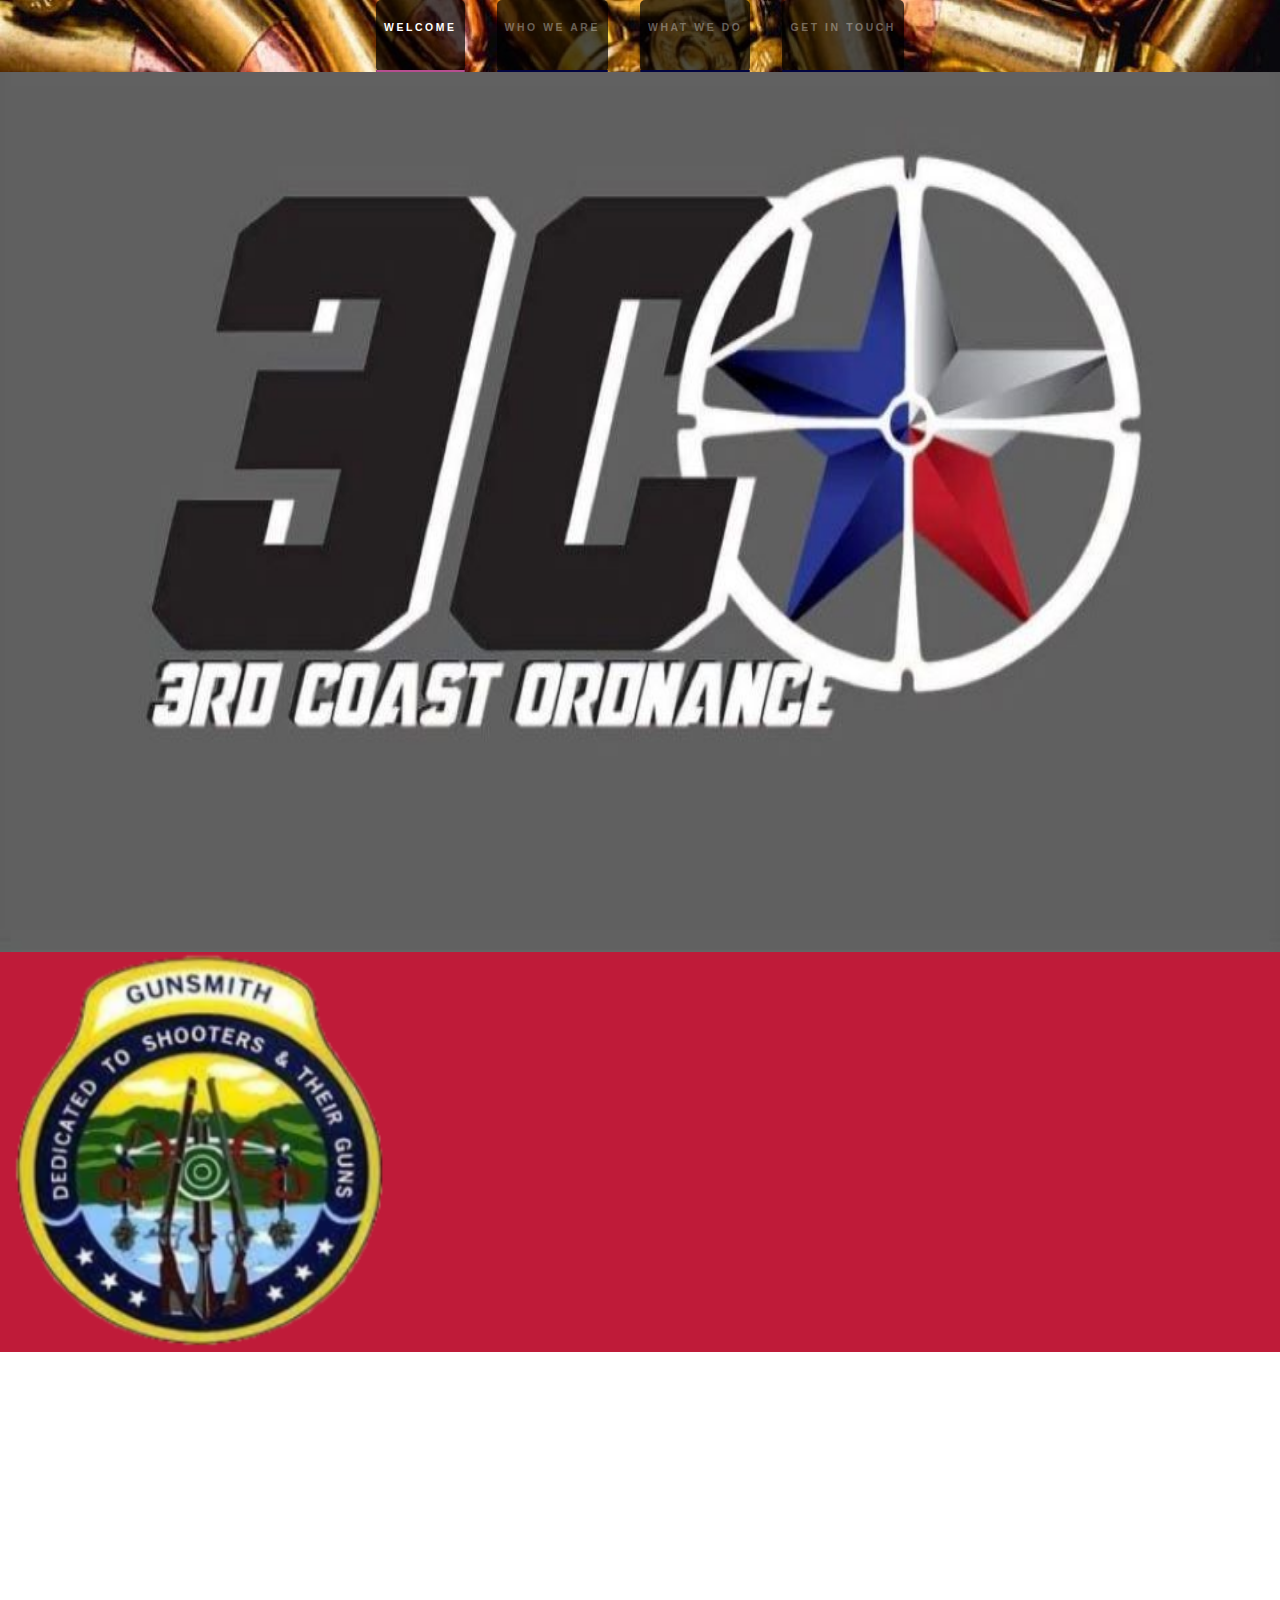
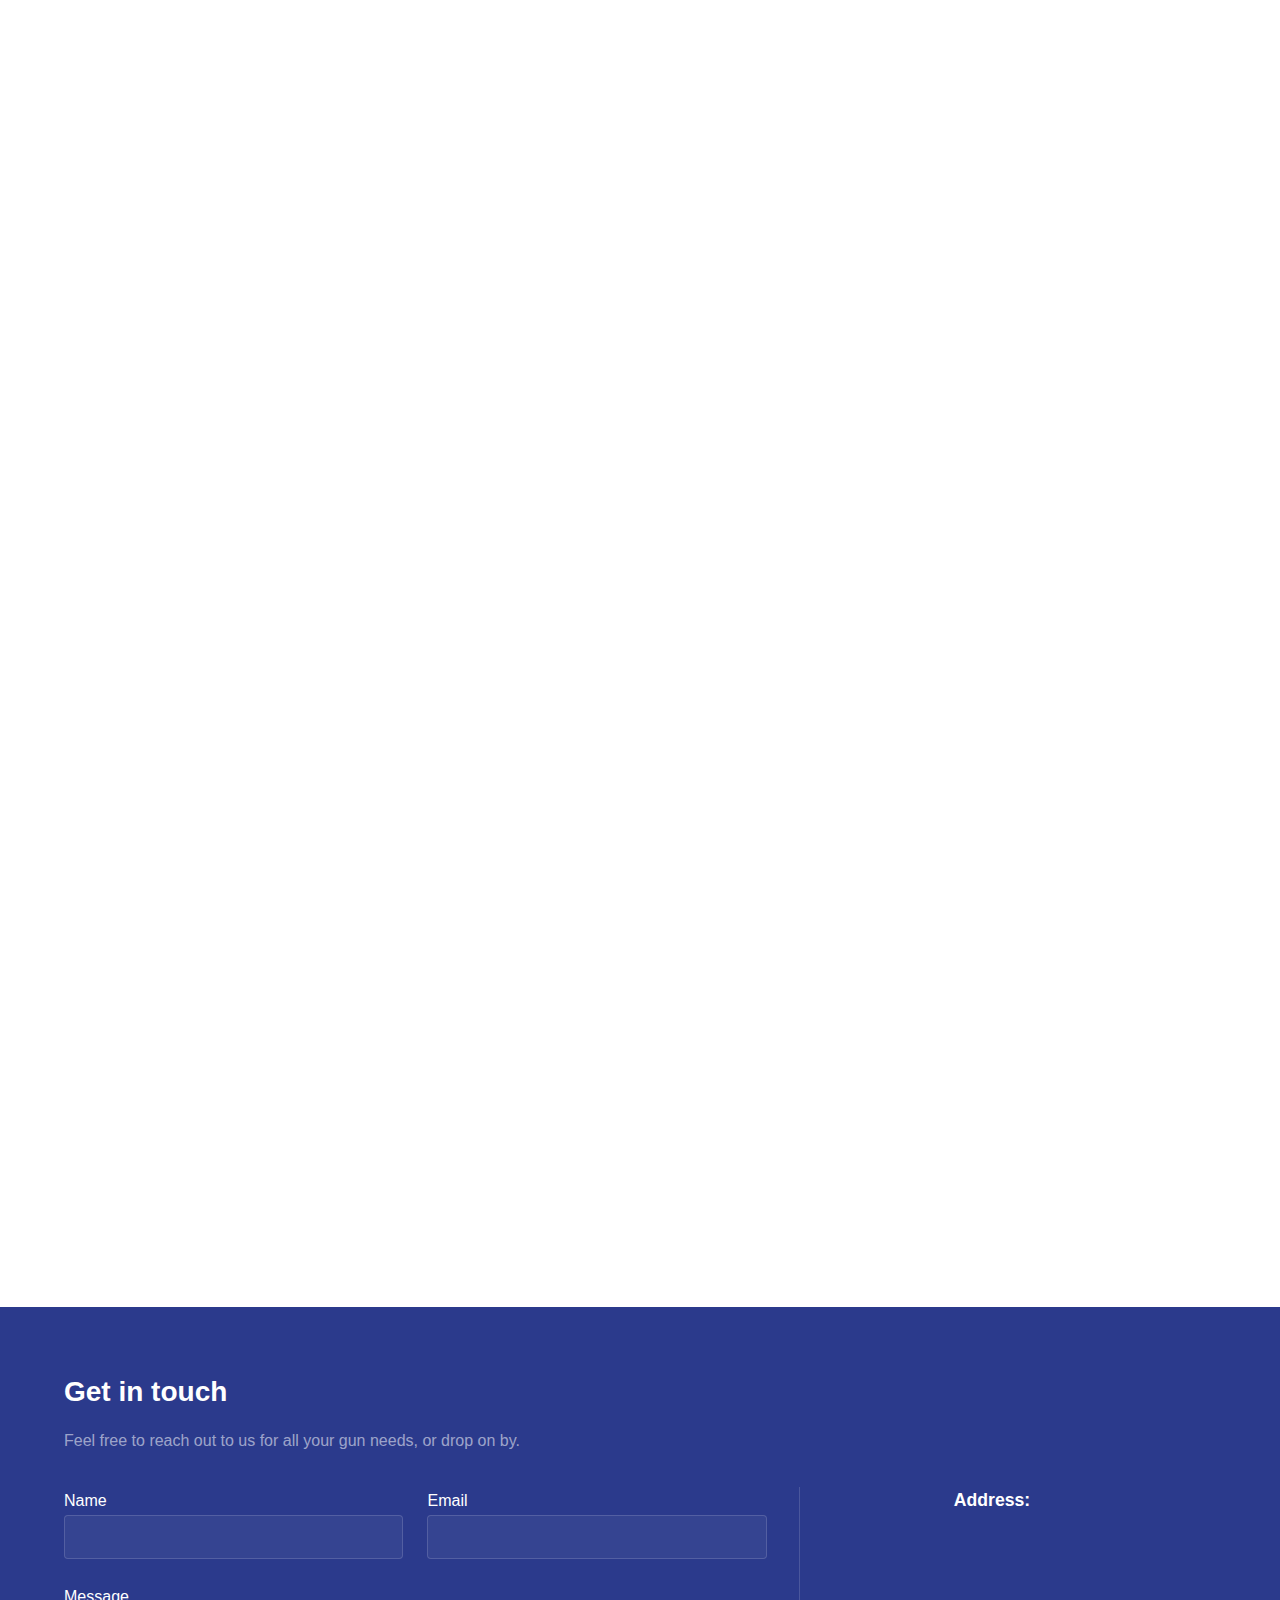
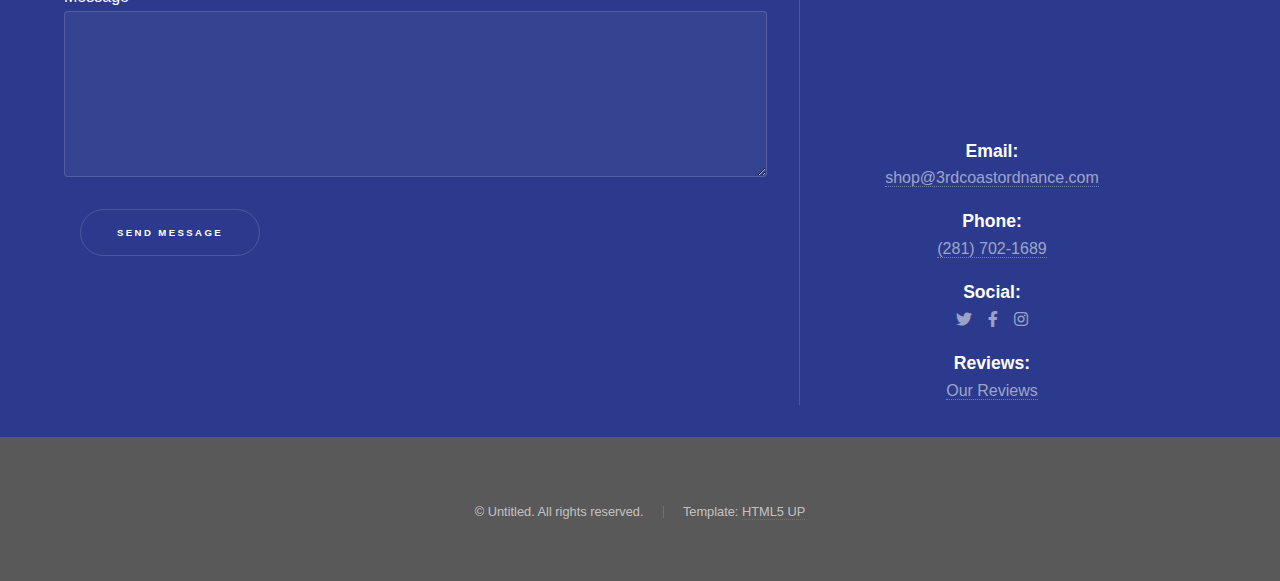
==== index.html @ 4099cf2f "Init commit" ====
<!DOCTYPE HTML>
<!--
	Hyperspace by HTML5 UP
	html5up.net | @ajlkn
	Free for personal and commercial use under the CCA 3.0 license (html5up.net/license)
-->
<html lang="en">
	<head>
		<title>3rd Coast Ordanance</title>
		<meta charset="utf-8" />
		<meta name="viewport" content="width=device-width, initial-scale=1" />
		<link rel="stylesheet" href="assets/css/main.css" />
		<noscript><link rel="stylesheet" href="assets/css/noscript.css" /></noscript>
	</head>
	<body class="is-preload">

		<!-- Sidebar -->
			<section id="sidebar">
				<div class="inner">
					<nav>
						<ul>
							<li><a href="#intro">Welcome</a></li>
							<li><a href="#one">Who we are</a></li>
							<li><a href="#two">What we do</a></li>
							<li><a href="#three">Get in touch</a></li>
						</ul>
					</nav>
				</div>
			</section>

		<!-- Wrapper -->
			<div id="wrapper">

				<!-- Intro -->
					<section id="intro" class="wrapper style1 fullscreen fade-up">
						<!-- <div class="inner">
							<h1>Hyperspace</h1>
							<p>Just another fine responsive site template designed by <a href="http://html5up.net">HTML5 UP</a><br />
							and released for free under the <a href="http://html5up.net/license">Creative Commons</a>.</p>
							<ul class="actions">
								<li><a href="#one" class="button scrolly">Learn more</a></li>
							</ul>
						</div> -->
					</section>

				<!-- One -->
					<section id="one" class="wrapper style2 spotlights">
						<section>
							<!-- <a href="#" class="image"><img src="images/gunsmith_logo.png" alt="" data-position="center center" /></a> -->
							<img src="images/gunsmith_logo.png" alt="" data-position="center center" class="image"/>
							<div class="content">
								<div class="inner">
									<h2>About Us</h2>
									<p>3CO is a DV owner/operator company that focuses it's attention on detail and innovation.
										Stand-by to watch us grow and develop. We service all galveston county and surrounding areas.</p>
									<!-- <ul class="actions">
										<li><a href="generic.html" class="button">Learn more</a></li>
									</ul> -->
								</div>
							</div>
						</section>
						<!-- <section>
							<a href="#" class="image"><img src="images/pic02.jpg" alt="" data-position="top center" /></a>
							<div class="content">
								<div class="inner">
									<h2>Feugiat consequat</h2>
									<p>Phasellus convallis elit id ullamcorper pulvinar. Duis aliquam turpis mauris, eu ultricies erat malesuada quis. Aliquam dapibus.</p>
									<ul class="actions">
										<li><a href="generic.html" class="button">Learn more</a></li>
									</ul>
								</div>
							</div>
						</section> -->
						<!-- <section>
							<a href="#" class="image"><img src="images/pic03.jpg" alt="" data-position="25% 25%" /></a>
							<div class="content">
								<div class="inner">
									<h2>Ultricies aliquam</h2>
									<p>Phasellus convallis elit id ullamcorper pulvinar. Duis aliquam turpis mauris, eu ultricies erat malesuada quis. Aliquam dapibus.</p>
									<ul class="actions">
										<li><a href="generic.html" class="button">Learn more</a></li>
									</ul>
								</div>
							</div>
						</section> -->
					</section>

				<!-- Two -->
					<section id="two" class="wrapper style3 fade-up">
						<div class="inner">
							<h2>What we do</h2>
							<p>Phasellus convallis elit id ullamcorper pulvinar. Duis aliquam turpis mauris, eu ultricies erat malesuada quis. Aliquam dapibus, lacus eget hendrerit bibendum, urna est aliquam sem, sit amet imperdiet est velit quis lorem.</p>
							<div class="features">
								<section class="card">
									<!-- <span class="icon solid major fa-code"></span> -->
									<h3>Precision Gunsmithing</h3>
									<a href="other_pages/gunsmithing.html"><img src="images/machines.jpg" alt="machine image"></a>
									<!-- <p>Phasellus convallis elit id ullam corper amet et pulvinar. Duis aliquam turpis mauris, sed ultricies erat dapibus.</p> -->
								</section>
								<section class="card">
									<!-- <span class="icon solid major fa-lock"></span> -->
									<h3>Custom Builds</h3>
									<a href="other_pages/custom_builds.html"><img src="images/custom_page.jpg" alt="custom page"></a>
									<!-- <p>Phasellus convallis elit id ullam corper amet et pulvinar. Duis aliquam turpis mauris, sed ultricies erat dapibus.</p> -->
								</section>
								<section class="card">
									<!-- <span class="icon solid major fa-cog"></span> -->
									<h3>In-House Gun Coating</h3>
									<a href="other_pages/gun_coating.html"><img src="images/gun_coating42.jpg" alt="gun coating"></a>
									<!-- <p>Phasellus convallis elit id ullam corper amet et pulvinar. Duis aliquam turpis mauris, sed ultricies erat dapibus.</p> -->
								</section>
								<section class="card">
									<!-- <span class="icon solid major fa-desktop"></span> -->
									<h3>Accessories</h3>
									<a href="other_pages/accessories.html"><img src="images/page_image.jpg" alt="accessories page"></a>
									<!-- <p>Phasellus convallis elit id ullam corper amet et pulvinar. Duis aliquam turpis mauris, sed ultricies erat dapibus.</p> -->
								</section>
								<section class="card">
									<!-- <span class="icon solid major fa-desktop"></span> -->
									<h3>Inside Our Store</h3>
									<a href="other_pages/store_front.html"><img src="images/wall4.jpg" alt="store image"></a>
									<!-- <p>Phasellus convallis elit id ullam corper amet et pulvinar. Duis aliquam turpis mauris, sed ultricies erat dapibus.</p> -->
								</section>
							</div>
						</div>
					</section>

				<!-- Three -->
					<section id="three" class="wrapper style1">
						<div class="inner">
							<h2>Get in touch</h2>
							<p>Feel free to reach out to us for all your gun needs, or drop on by.</p>
							<div class="split style1">
								<section>
									<form method="post" action="#">
										<div class="fields">
											<div class="field half">
												<label for="name">Name</label>
												<input type="text" name="name" id="name" />
											</div>
											<div class="field half">
												<label for="email">Email</label>
												<input type="text" name="email" id="email" />
											</div>
											<div class="field">
												<label for="message">Message</label>
												<textarea name="message" id="message" rows="5"></textarea>
											</div>
										</div>
										<ul class="actions">
											<li><a href="" class="button submit">Send Message</a></li>
										</ul>
									</form>
								</section>
								<section>
									<ul class="contact">
										<li>
											<h3>Address:</h3>
											<iframe src="https://www.google.com/maps/embed?pb=!1m14!1m8!1m3!1d13894.031301612245!2d-94.97907!3d29.472379000000004!3m2!1i1024!2i768!4f13.1!3m3!1m2!1s0x863f7c8252efcb15%3A0x835feffe0c615f70!2s3rd%20Coast%20Ordnance%2C%20LLC!5e0!3m2!1sen!2sus!4v1621385815970!5m2!1sen!2sus" width="400" height="200" style="border:0;" allowfullscreen="" title="google maps"></iframe>
											<!-- <span>12002 Highway 146<br />
											San Leon, Tx 77539<br />
											USA</span> -->
										</li>
										<li>
											<h3>Email:</h3>
											<a href="mailto:shop@3rdcoastordnance.com">shop@3rdcoastordnance.com</a>
										</li>
										<li>
											<h3>Phone:</h3>
											<span><a href="tel:+2817021689">(281) 702-1689</a></span>
										</li>
										<li>
											<h3>Social:</h3>
											<ul class="icons">
												<li><a href="#" class="icon brands fa-twitter"><span class="label">Twitter</span></a></li>
												<li><a href="https://www.facebook.com/3rdcoastordnance/" class="icon brands fa-facebook-f"><span class="label">Facebook</span></a></li>
												<li><a href="#" class="icon brands fa-instagram"><span class="label">Instagram</span></a></li>
											</ul>
										</li>
										<li>
												<h3>Reviews:</h3>
												<span><a href="https://www.facebook.com/3rdcoastordnance/reviews/?ref=page_internal">Our Reviews</a></span>
										</li>
									</ul>
								</section>
							</div>
						</div>
					</section>

			</div>

		<!-- Footer -->
			<footer id="footer" class="wrapper style1-alt">
				<div class="inner">
					<ul class="menu">
						<li>&copy; Untitled. All rights reserved.</li><li>Template: <a href="http://html5up.net">HTML5 UP</a></li>
					</ul>
				</div>
			</footer>

		<!-- Scripts -->
			<script src="assets/js/jquery.min.js"></script>
			<script src="assets/js/jquery.scrollex.min.js"></script>
			<script src="assets/js/jquery.scrolly.min.js"></script>
			<script src="assets/js/browser.min.js"></script>
			<script src="assets/js/breakpoints.min.js"></script>
			<script src="assets/js/util.js"></script>
			<script src="assets/js/main.js"></script>

	</body>
</html>
---- assets/css/main.css ----
@import url(fontawesome-all.min.css);
@import url(row.css);
@import url(form.css);
@import url(features.css);

/*
	Hyperspace by HTML5 UP
	html5up.net | @ajlkn
	Free for personal and commercial use under the CCA 3.0 license (html5up.net/license)
*/

html, body, div, span, applet, object,
iframe, h1, h2, h3, h4, h5, h6, p, blockquote,
pre, a, abbr, acronym, address, big, cite,
code, del, dfn, em, img, ins, kbd, q, s, samp,
small, strike, strong, sub, sup, tt, var, b,
u, i, center, dl, dt, dd, ol, ul, li, fieldset,
form, label, legend, table, caption, tbody,
tfoot, thead, tr, th, td, article, aside,
canvas, details, embed, figure, figcaption,
footer, header, hgroup, menu, nav, output, ruby,
section, summary, time, mark, audio, video {
	margin: 0;
	padding: 0;
	border: 0;
	font-size: 100%;
	font: inherit;
	vertical-align: baseline;}

article, aside, details, figcaption, figure,
footer, header, hgroup, menu, nav, section {
	display: block;}

body {
	line-height: 1;
}

ol, ul {
	list-style: none;
}

blockquote, q {
	quotes: none;
}

	blockquote:before, blockquote:after, q:before, q:after {
		content: '';
		content: none;
	}

table {
	border-collapse: collapse;
	border-spacing: 0;
}

body {
	-webkit-text-size-adjust: none;
}

mark {
	background-color: transparent;
	color: inherit;
}

input::-moz-focus-inner {
	border: 0;
	padding: 0;
}

input, select, textarea {
	-moz-appearance: none;
	-webkit-appearance: none;
	-ms-appearance: none;
	appearance: none;
}

/* Basic */

	@-ms-viewport {
		width: device-width;
	}

	body {
		-ms-overflow-style: scrollbar;
	}

	@media screen and (max-width: 480px) {

		html, body {
			min-width: 320px;
		}

	}

	html {
		box-sizing: border-box;
	}

	*, *:before, *:after {
		box-sizing: inherit;
	}

	body {
		background: #312450;
	}

		body.is-preload *, body.is-preload *:before, body.is-preload *:after {
			-moz-animation: none !important;
			-webkit-animation: none !important;
			-ms-animation: none !important;
			animation: none !important;
			-moz-transition: none !important;
			-webkit-transition: none !important;
			-ms-transition: none !important;
			transition: none !important;
		}

/* Type */

	body, input, select, textarea {
		color: rgba(255, 255, 255, 0.55);
		font-family: Arial, Helvetica, sans-serif;
		font-size: 16.5pt;
		font-weight: normal;
		line-height: 1.75;
	}

		@media screen and (max-width: 1680px) {

			body, input, select, textarea {
				font-size: 13pt;
			}

		}

		@media screen and (max-width: 1280px) {

			body, input, select, textarea {
				font-size: 12pt;
			}

		}

		@media screen and (max-width: 360px) {

			body, input, select, textarea {
				font-size: 11pt;
			}

		}

	a {
		-moz-transition: color 0.2s ease, border-bottom-color 0.2s ease;
		-webkit-transition: color 0.2s ease, border-bottom-color 0.2s ease;
		-ms-transition: color 0.2s ease, border-bottom-color 0.2s ease;
		transition: color 0.2s ease, border-bottom-color 0.2s ease;
		border-bottom: dotted 1px rgba(255, 255, 255, 0.35);
		color: inherit;
		text-decoration: none;
	}

		a:hover {
			border-bottom-color: transparent;
			color: #ffffff;
		}

	strong, b {
		color: #ffffff;
		font-weight: bold;
	}

	em, i {
		font-style: italic;
	}

	p {
		margin: 0 0 2em 0;
	}

	h1, h2, h3, h4, h5, h6 {
		color: #ffffff;
		font-weight: bold;
		line-height: 1.5;
		margin: 0 0 0.5em 0;
	}

		h1 a, h2 a, h3 a, h4 a, h5 a, h6 a {
			color: inherit;
			text-decoration: none;
		}

	h1 {
		font-size: 2.75em;
	}

		h1.major {
			margin: 0 0 1.3em 0;
			position: relative;
			padding-bottom: 0.35em;
		}

			h1.major:after {
				background-image: -moz-linear-gradient(to right, #5e42a6, #b74e91);
				background-image: -webkit-linear-gradient(to right, #5e42a6, #b74e91);
				background-image: -ms-linear-gradient(to right, #5e42a6, #b74e91);
				background-image: linear-gradient(to right, #5e42a6, #b74e91);
				-moz-transition: max-width 0.2s ease;
				-webkit-transition: max-width 0.2s ease;
				-ms-transition: max-width 0.2s ease;
				transition: max-width 0.2s ease;
				border-radius: 0.2em;
				bottom: 0;
				content: '';
				height: 0.05em;
				position: absolute;
				right: 0;
				width: 100%;
			}

	h2 {
		font-size: 1.75em;
	}

	h3 {
		font-size: 1.1em;
	}

	h4 {
		font-size: 1em;
	}

	h5 {
		font-size: 0.8em;
	}

	h6 {
		font-size: 0.6em;
	}

	@media screen and (max-width: 736px) {

		h1 {
			font-size: 2em;
		}

		h2 {
			font-size: 1.25em;
		}

		h3 {
			font-size: 1em;
		}

		h4 {
			font-size: 0.8em;
		}

		h5 {
			font-size: 0.6em;
		}

		h6 {
			font-size: 0.6em;
		}

	}

	sub {
		font-size: 0.8em;
		position: relative;
		top: 0.5em;
	}

	sup {
		font-size: 0.8em;
		position: relative;
		top: -0.5em;
	}

	blockquote {
		border-left: solid 4px rgba(255, 255, 255, 0.15);
		font-style: italic;
		margin: 0 0 2em 0;
		padding: 0.5em 0 0.5em 2em;
	}

	code {
		background: rgba(255, 255, 255, 0.05);
		border-radius: 0.25em;
		border: solid 1px rgba(255, 255, 255, 0.15);
		font-family: "Courier New", monospace;
		font-size: 0.9em;
		margin: 0 0.25em;
		padding: 0.25em 0.65em;
	}

	pre {
		-webkit-overflow-scrolling: touch;
		font-family: "Courier New", monospace;
		font-size: 0.9em;
		margin: 0 0 2em 0;
	}

		pre code {
			display: block;
			line-height: 1.75em;
			padding: 1em 1.5em;
			overflow-x: auto;
		}

	hr {
		border: 0;
		border-bottom: solid 1px rgba(255, 255, 255, 0.15);
		margin: 2em 0;
	}

		hr.major {
			margin: 3em 0;
		}

	.align-left {
		text-align: left;
	}

	.align-center {
		text-align: center;
	}

	.align-right {
		text-align: right;
	}


/* Button */

	input[type="submit"],
	input[type="reset"],
	input[type="button"],
	button,
	.button {
		-moz-appearance: none;
		-webkit-appearance: none;
		-ms-appearance: none;
		appearance: none;
		-moz-transition: border-color 0.2s ease;
		-webkit-transition: border-color 0.2s ease;
		-ms-transition: border-color 0.2s ease;
		transition: border-color 0.2s ease;
		background-color: transparent;
		border: solid 1px !important;
		border-color: rgba(255, 255, 255, 0.15) !important;
		border-radius: 3em;
		color: #ffffff !important;
		cursor: pointer;
		display: inline-block;
		font-size: 0.6em;
		font-weight: bold;
		height: calc(4.75em + 2px);
		letter-spacing: 0.25em;
		line-height: 4.75em;
		outline: 0;
		padding: 0 3.75em;
		position: relative;
		text-align: center;
		text-decoration: none;
		text-transform: uppercase;
		white-space: nowrap;
	}

		input[type="submit"]:after,
		input[type="reset"]:after,
		input[type="button"]:after,
		button:after,
		.button:after {
			-moz-transform: scale(0.25);
			-webkit-transform: scale(0.25);
			-ms-transform: scale(0.25);
			transform: scale(0.25);
			pointer-events: none;
			-moz-transition: opacity 0.2s ease, -moz-transform 0.2s ease;
			-webkit-transition: opacity 0.2s ease, -webkit-transform 0.2s ease;
			-ms-transition: opacity 0.2s ease, -ms-transform 0.2s ease;
			transition: opacity 0.2s ease, transform 0.2s ease;
			background: #ffffff;
			border-radius: 3em;
			content: '';
			height: 100%;
			left: 0;
			opacity: 0;
			position: absolute;
			top: 0;
			width: 100%;
		}

		input[type="submit"].icon:before,
		input[type="reset"].icon:before,
		input[type="button"].icon:before,
		button.icon:before,
		.button.icon:before {
			margin-right: 0.75em;
		}

		input[type="submit"].fit,
		input[type="reset"].fit,
		input[type="button"].fit,
		button.fit,
		.button.fit {
			width: 100%;
		}

		input[type="submit"].small,
		input[type="reset"].small,
		input[type="button"].small,
		button.small,
		.button.small {
			font-size: 0.4em;
		}

		input[type="submit"].large,
		input[type="reset"].large,
		input[type="button"].large,
		button.large,
		.button.large {
			font-size: 0.8em;
		}

		input[type="submit"].primary,
		input[type="reset"].primary,
		input[type="button"].primary,
		button.primary,
		.button.primary {
			background-color: #ffffff;
			color: #312450 !important;
		}

			input[type="submit"].primary:after,
			input[type="reset"].primary:after,
			input[type="button"].primary:after,
			button.primary:after,
			.button.primary:after {
				display: none;
			}

		input[type="submit"].disabled, input[type="submit"]:disabled,
		input[type="reset"].disabled,
		input[type="reset"]:disabled,
		input[type="button"].disabled,
		input[type="button"]:disabled,
		button.disabled,
		button:disabled,
		.button.disabled,
		.button:disabled {
			cursor: default;
			opacity: 0.5;
			pointer-events: none;
		}

		input[type="submit"]:hover,
		input[type="reset"]:hover,
		input[type="button"]:hover,
		button:hover,
		.button:hover {
			border-color: rgba(255, 255, 255, 0.55) !important;
		}

			input[type="submit"]:hover:after,
			input[type="reset"]:hover:after,
			input[type="button"]:hover:after,
			button:hover:after,
			.button:hover:after {
				opacity: 0.05;
				-moz-transform: scale(1);
				-webkit-transform: scale(1);
				-ms-transform: scale(1);
				transform: scale(1);
			}

			input[type="submit"]:hover:active,
			input[type="reset"]:hover:active,
			input[type="button"]:hover:active,
			button:hover:active,
			.button:hover:active {
				border-color: #ffffff !important;
			}

				input[type="submit"]:hover:active:after,
				input[type="reset"]:hover:active:after,
				input[type="button"]:hover:active:after,
				button:hover:active:after,
				.button:hover:active:after {
					opacity: 0.1;
				}





/* Icon */

	.icon {
		text-decoration: none;
		border-bottom: none;
		position: relative;
	}

		.icon:before {
			-moz-osx-font-smoothing: grayscale;
			-webkit-font-smoothing: antialiased;
			display: inline-block;
			font-style: normal;
			font-variant: normal;
			text-rendering: auto;
			line-height: 1;
			text-transform: none !important;
			font-family: 'Font Awesome 5 Free';
			font-weight: 400;
		}

		.icon > .label {
			display: none;
		}

		.icon:before {
			line-height: inherit;
		}

		.icon.solid:before {
			font-weight: 900;
		}

		.icon.brands:before {
			font-family: 'Font Awesome 5 Brands';
		}

		.icon.major {
			width: 2.5em;
			height: 2.5em;
			display: block;
			background: #ffffff;
			border-radius: 100%;
			color: #312450;
			text-align: center;
			line-height: 2.5em;
			margin: 0 0 1.3em 0;
		}

			.icon.major:before {
				font-size: 1.25em;
			}

				.wrapper.style1 .icon.major:before {
					color: #5e42a6;
				}

				.wrapper.style1-alt .icon.major:before {
					color: #493382;
				}

				.wrapper.style2 .icon.major:before {
					color: #5052b5;
				}

				.wrapper.style2-alt .icon.major:before {
					color: blue;
				}

				.wrapper.style3 .icon.major:before {
					color: #b74e91;
				}

				.wrapper.style3-alt .icon.major:before {
					color: #953d75;
				}

/* Image */

	.image {
		border-radius: 0.25em;
		border: 0;
		display: inline-block;
		position: relative;
	}

		.image img {
			border-radius: 0.25em;
			display: block;
		}

		.image.left, .image.right {
			max-width: 40%;
		}

			.image.left img, .image.right img {
				width: 100%;
			}

		.image.left {
			float: left;
			margin: 0 1.5em 1em 0;
			top: 0.25em;
		}

		.image.right {
			float: right;
			margin: 0 0 1em 1.5em;
			top: 0.25em;
		}

		.image.fit {
			display: block;
			margin: 0 0 2em 0;
			width: 100%;
		}

			.image.fit img {
				width: 100%;
			}

		.image.main {
			display: block;
			margin: 0 0 3em 0;
			width: 100%;
		}

			.image.main img {
				width: 100%;
			}

/* List */

	ol {
		list-style: decimal;
		margin: 0 0 2em 0;
		padding-left: 1.25em;
	}

		ol li {
			padding-left: 0.25em;
		}

	ul {
		list-style: disc;
		margin: 0 0 2em 0;
		padding-left: 1em;
	}

		ul li {
			padding-left: 0.5em;
		}

		ul.alt {
			list-style: none;
			padding-left: 0;
		}

			ul.alt li {
				border-top: solid 1px rgba(255, 255, 255, 0.15);
				padding: 0.5em 0;
			}

				ul.alt li:first-child {
					border-top: 0;
					padding-top: 0;
				}

	dl {
		margin: 0 0 2em 0;
	}

		dl dt {
			display: block;
			font-weight: bold;
			margin: 0 0 1em 0;
		}

		dl dd {
			margin-left: 2em;
		}

/* Actions */

	ul.actions {
		display: -moz-flex;
		display: -webkit-flex;
		display: -ms-flex;
		display: flex;
		cursor: default;
		list-style: none;
		margin-left: -1em;
		padding-left: 0;
	}

		ul.actions li {
			padding: 0 0 0 1em;
			vertical-align: middle;
		}

		ul.actions.special {
			-moz-justify-content: center;
			-webkit-justify-content: center;
			-ms-justify-content: center;
			justify-content: center;
			width: 100%;
			margin-left: 0;
		}

			ul.actions.special li:first-child {
				padding-left: 0;
			}

		ul.actions.stacked {
			-moz-flex-direction: column;
			-webkit-flex-direction: column;
			-ms-flex-direction: column;
			flex-direction: column;
			margin-left: 0;
		}

			ul.actions.stacked li {
				padding: 1.3em 0 0 0;
			}

				ul.actions.stacked li:first-child {
					padding-top: 0;
				}

		ul.actions.fit {
			width: calc(100% + 1em);
		}

			ul.actions.fit li {
				-moz-flex-grow: 1;
				-webkit-flex-grow: 1;
				-ms-flex-grow: 1;
				flex-grow: 1;
				-moz-flex-shrink: 1;
				-webkit-flex-shrink: 1;
				-ms-flex-shrink: 1;
				flex-shrink: 1;
				width: 100%;
			}

				ul.actions.fit li > * {
					width: 100%;
				}

			ul.actions.fit.stacked {
				width: 100%;
			}

		@media screen and (max-width: 480px) {

			ul.actions:not(.fixed) {
				-moz-flex-direction: column;
				-webkit-flex-direction: column;
				-ms-flex-direction: column;
				flex-direction: column;
				margin-left: 0;
				width: 100% !important;
			}

				ul.actions:not(.fixed) li {
					-moz-flex-grow: 1;
					-webkit-flex-grow: 1;
					-ms-flex-grow: 1;
					flex-grow: 1;
					-moz-flex-shrink: 1;
					-webkit-flex-shrink: 1;
					-ms-flex-shrink: 1;
					flex-shrink: 1;
					padding: 1em 0 0 0;
					text-align: center;
					width: 100%;
				}

					ul.actions:not(.fixed) li > * {
						width: 100%;
					}

					ul.actions:not(.fixed) li:first-child {
						padding-top: 0;
					}

					ul.actions:not(.fixed) li input[type="submit"],
					ul.actions:not(.fixed) li input[type="reset"],
					ul.actions:not(.fixed) li input[type="button"],
					ul.actions:not(.fixed) li button,
					ul.actions:not(.fixed) li .button {
						width: 100%;
					}

						ul.actions:not(.fixed) li input[type="submit"].icon:before,
						ul.actions:not(.fixed) li input[type="reset"].icon:before,
						ul.actions:not(.fixed) li input[type="button"].icon:before,
						ul.actions:not(.fixed) li button.icon:before,
						ul.actions:not(.fixed) li .button.icon:before {
							margin-left: -0.5rem;
						}

		}

/* Contact */

	ul.contact {
		list-style: none;
		padding: 0;
	}

		ul.contact > li {
			padding: 0;
			margin: 1em 0 0 0;
		}

			ul.contact > li:first-child {
				margin-top: 0;
			}

	@media screen and (max-width: 1480px) {
		.contact iframe{
			width: 25vw;
		}
	}
	@media screen and (max-width: 1280px) {
		.contact li{
			text-align: center;
		}
		.contact iframe{
			width: 30vw;
		}
	}
	@media screen and (max-width: 480px) {
		.contact iframe{
			width: 80vw;
		}
	}


/* Icons */

	ul.icons {
		cursor: default;
		list-style: none;
		padding-left: 0;
	}

		ul.icons li {
			display: inline-block;
			padding: 0 0.75em 0 0;
		}

			ul.icons li:last-child {
				padding-right: 0;
			}

			ul.icons li > a, ul.icons li > span {
				border: 0;
			}

				ul.icons li > a .label, ul.icons li > span .label {
					display: none;
				}

/* Menu */

	ul.menu {
		list-style: none;
		padding: 0;
	}

		ul.menu > li {
			border-left: solid 1px rgba(255, 255, 255, 0.15);
			display: inline-block;
			line-height: 1;
			margin-left: 1.5em;
			padding: 0 0 0 1.5em;
		}

			ul.menu > li:first-child {
				border-left: 0;
				margin: 0;
				padding-left: 0;
			}

		@media screen and (max-width: 480px) {

			ul.menu > li {
				border-left: 0;
				display: block;
				line-height: inherit;
				margin: 0.5em 0 0 0;
				padding-left: 0;
			}

		}

/* Section/Article */

	section.special, article.special {
		text-align: center;
	}

	header p {
		color: rgba(255, 255, 255, 0.35);
		position: relative;
		margin: 0 0 1.5em 0;
	}

	header h2 + p {
		font-size: 1.25em;
		margin-top: -1em;
		line-height: 1.5em;
	}

	header h3 + p {
		font-size: 1.1em;
		margin-top: -0.8em;
		line-height: 1.5em;
	}

	header h4 + p,
	header h5 + p,
	header h6 + p {
		font-size: 0.9em;
		margin-top: -0.6em;
		line-height: 1.5em;
	}

/* Split */

	.split {
		display: -moz-flex;
		display: -webkit-flex;
		display: -ms-flex;
		display: flex;
	}

		.split > * {
			width: calc(50% - 2.5em);
		}

		.split > :nth-child(2n - 1) {
			padding-right: 2.5em;
			border-right: solid 1px rgba(255, 255, 255, 0.15);
		}

		.split > :nth-child(2n) {
			padding-left: 2.5em;
		}

		.split.style1 > :nth-child(2n - 1) {
			width: calc(66.66666% - 2.5em);
		}

		.split.style1 > :nth-child(2n) {
			width: calc(33.33333% - 2.5em);
		}

		@media screen and (max-width: 1680px) {

			.split > * {
				width: calc(50% - 2em);
			}

			.split > :nth-child(2n - 1) {
				padding-right: 2em;
			}

			.split > :nth-child(2n) {
				padding-left: 2em;
			}

			.split.style1 > :nth-child(2n - 1) {
				width: calc(66.66666% - 2em);
			}

			.split.style1 > :nth-child(2n) {
				width: calc(33.33333% - 2em);
			}

		}

		@media screen and (max-width: 980px) {

			.split {
				display: block;
			}

				.split > * {
					border-top: solid 1px rgba(255, 255, 255, 0.15);
					margin: 4em 0 0 0;
					padding: 4em 0 0 0;
					width: 100% !important;
				}

				.split > :nth-child(2n - 1) {
					border-right: 0;
					padding-right: 0;
				}

				.split > :nth-child(2n) {
					padding-left: 0;
				}

				.split > :first-child {
					border-top: 0;
					margin-top: 0;
					padding-top: 0;
				}

		}

		@media screen and (max-width: 736px) {

			.split > * {
				margin: 3em 0 0 0;
				padding: 3em 0 0 0;
			}

		}

/* Spotlights */

	.spotlights > section {
		display: -moz-flex;
		display: -webkit-flex;
		display: -ms-flex;
		display: flex;
		-moz-flex-direction: row;
		-webkit-flex-direction: row;
		-ms-flex-direction: row;
		flex-direction: row;
		min-height: 22.5em;
	}

		body.is-ie .spotlights > section {
			min-height: 0;
		}

		.spotlights > section > .image {
			background-position: center center;
			background-size: cover;
			border-radius: 0;
			display: block;
			position: relative;
			width: 25em;
		}

			.spotlights > section > .image img {
				border-radius: 0;
				display: block;
			}

			.spotlights > section > .image:before {
				-moz-transition: opacity 1s ease;
				-webkit-transition: opacity 1s ease;
				-ms-transition: opacity 1s ease;
				transition: opacity 1s ease;
				background: rgba(49, 36, 80, 0.9);
				content: '';
				display: block;
				height: 100%;
				left: 0;
				opacity: 0;
				position: absolute;
				top: 0;
				width: 100%;
			}

		.spotlights > section > .content {
			padding: 4em 5em 2em 5em ;
			display: -moz-flex;
			display: -webkit-flex;
			display: -ms-flex;
			display: flex;
			-moz-flex-direction: column;
			-webkit-flex-direction: column;
			-ms-flex-direction: column;
			flex-direction: column;
			-moz-justify-content: center;
			-webkit-justify-content: center;
			-ms-justify-content: center;
			justify-content: center;
			width: 50em;
			-ms-flex: 1;
		}

			.spotlights > section > .content > .inner {
				-moz-transform: translateX(0) translateY(0);
				-webkit-transform: translateX(0) translateY(0);
				-ms-transform: translateX(0) translateY(0);
				transform: translateX(0) translateY(0);
				-moz-transition: opacity 1s ease, -moz-transform 1s ease;
				-webkit-transition: opacity 1s ease, -webkit-transform 1s ease;
				-ms-transition: opacity 1s ease, -ms-transform 1s ease;
				transition: opacity 1s ease, transform 1s ease;
				opacity: 1;
			}

		.spotlights > section:nth-child(2) {
			background-color: rgba(0, 0, 0, 0.05);
		}

		.spotlights > section:nth-child(3) {
			background-color: rgba(0, 0, 0, 0.1);
		}

		.spotlights > section.inactive > .image:before,
		body.is-preload .spotlights > section > .image:before {
			opacity: 1;
		}

		.spotlights > section.inactive > .content > .inner,
		body.is-preload .spotlights > section > .content > .inner {
			-moz-transform: translateX(-1em);
			-webkit-transform: translateX(-1em);
			-ms-transform: translateX(-1em);
			transform: translateX(-1em);
			opacity: 0;
		}

		@media screen and (max-width: 1680px) {

			.spotlights > section > .content {
				padding: 4em 4em 2em 4em ;
			}

		}

		@media screen and (max-width: 980px) {

			.spotlights > section {
				display: block;
			}

				.spotlights > section > .image {
					width: 40vh;
					height: 40vh;
					margin-left: auto;
					margin-right: auto;
					padding-top: 2em;
				}

				.spotlights > section > .content {
					width: 100%;
					padding: 0 2em 1em 2em;
				}

				.spotlights > section.inactive > .content > .inner,
				body.is-preload .spotlights > section > .content > .inner {
					-moz-transform: translateY(1em);
					-webkit-transform: translateY(1em);
					-ms-transform: translateY(1em);
					transform: translateY(1em);
				}

		}

		@media screen and (max-width: 736px) {

			.spotlights > section > .image {
				height: 30vh;
				width: 30vh;
			}

		}

		@media screen and (max-width: 480px){
			.spotlights > section > .image {
				height: 25vh;
				width: 25vh;
			}
		}

/* Table */

	.table-wrapper {
		-webkit-overflow-scrolling: touch;
		overflow-x: auto;
	}

	table {
		margin: 0 0 2em 0;
		width: 100%;
	}

		table tbody tr {
			border: solid 1px rgba(255, 255, 255, 0.15);
			border-left: 0;
			border-right: 0;
		}

			table tbody tr:nth-child(2n + 1) {
				background-color: rgba(255, 255, 255, 0.05);
			}

		table td {
			padding: 0.75em 0.75em;
		}

		table th {
			color: #ffffff;
			font-size: 1em;
			font-weight: bold;
			padding: 0 0.75em 0.75em 0.75em;
			text-align: left;
		}

		table thead {
			border-bottom: solid 2px rgba(255, 255, 255, 0.15);
		}

		table tfoot {
			border-top: solid 2px rgba(255, 255, 255, 0.15);
		}

		table.alt {
			border-collapse: separate;
		}

			table.alt tbody tr td {
				border: solid 1px rgba(255, 255, 255, 0.15);
				border-left-width: 0;
				border-top-width: 0;
			}

				table.alt tbody tr td:first-child {
					border-left-width: 1px;
				}

			table.alt tbody tr:first-child td {
				border-top-width: 1px;
			}

			table.alt thead {
				border-bottom: 0;
			}

			table.alt tfoot {
				border-top: 0;
			}

/* Wrapper */

	.wrapper {
		/* position: relative; */
	}

		.wrapper > .inner {
			padding: 5em 5em 3em 5em ;
			max-width: 100%;
			width: 75em;
		}

			@media screen and (max-width: 1680px) {

				.wrapper > .inner {
					padding: 4em 4em 2em 4em ;
				}

			}

			@media screen and (max-width: 1280px) {

				.wrapper > .inner {
					width: 100%;
				}

			}

			@media screen and (max-width: 736px) {

				.wrapper > .inner {
					padding: 3em 2em 1em 2em ;
				}

			}

		.wrapper.alt {
			background-color: #261c3e;
		}
		.wrapper.style1 ul{
			margin: 0;
		}
		.wrapper.style1 h3{
			margin: 0;
		}
		.wrapper.style1 {
			background-color: #2b3a8c;
		}

		.wrapper.style1-alt {
			background-color: #595959;
		}

		.wrapper.style2 {
			background-color: #bf1b39;
		}

		.wrapper.style2-alt {
			background-color: #3e4094;
		}

		.wrapper.style3 {
			background-color: #ffffff;
		}

		.wrapper.style3-alt {
			background-color: #953d75;
		}

		.wrapper.fullscreen {
			display: -moz-flex;
			display: -webkit-flex;
			display: -ms-flex;
			display: flex;
			-moz-flex-direction: column;
			-webkit-flex-direction: column;
			-ms-flex-direction: column;
			flex-direction: column;
			-moz-justify-content: center;
			-webkit-justify-content: center;
			-ms-justify-content: center;
			justify-content: center;
			min-height: 100vh;
		}

			body.is-ie .wrapper.fullscreen {
				height: 100vh;
			}

			@media screen and (max-width: 1280px) {

				.wrapper.fullscreen {
					min-height: 70vw;
				}

					body.is-ie .wrapper.fullscreen {
						height: calc(100vh - 2.5em);
					}

			}

			@media screen and (max-width: 736px) {

				.wrapper.fullscreen {
					padding: 2em 0;
					min-height: 0;
				}

					body.is-ie .wrapper.fullscreen {
						height: auto;
					}

			}
		.fade-up .inner, .fade-up h2, .fade-up h3 {
			color: black;
		}
		.wrapper.fade-up > .inner {
			-moz-transform: translateY(0);
			-webkit-transform: translateY(0);
			-ms-transform: translateY(0);
			transform: translateY(0);
			-moz-transition: opacity 1s ease, -moz-transform 1s ease;
			-webkit-transition: opacity 1s ease, -webkit-transform 1s ease;
			-ms-transition: opacity 1s ease, -ms-transform 1s ease;
			transition: opacity 1s ease, transform 1s ease;
			opacity: 1.0;
		}

		.wrapper.fade-up.inactive > .inner,
		body.is-preload .wrapper.fade-up > .inner {
			opacity: 0;
			-moz-transform: translateY(1em);
			-webkit-transform: translateY(1em);
			-ms-transform: translateY(1em);
			transform: translateY(1em);
		}

		.wrapper.fade-down > .inner {
			-moz-transform: translateY(0);
			-webkit-transform: translateY(0);
			-ms-transform: translateY(0);
			transform: translateY(0);
			-moz-transition: opacity 1s ease, -moz-transform 1s ease;
			-webkit-transition: opacity 1s ease, -webkit-transform 1s ease;
			-ms-transition: opacity 1s ease, -ms-transform 1s ease;
			transition: opacity 1s ease, transform 1s ease;
			opacity: 1.0;
		}

		.wrapper.fade-down.inactive > .inner,
		body.is-preload .wrapper.fade-down > .inner {
			opacity: 0;
			-moz-transform: translateY(-1em);
			-webkit-transform: translateY(-1em);
			-ms-transform: translateY(-1em);
			transform: translateY(-1em);
		}

		.wrapper.fade > .inner {
			-moz-transition: opacity 1s ease;
			-webkit-transition: opacity 1s ease;
			-ms-transition: opacity 1s ease;
			transition: opacity 1s ease;
			opacity: 1.0;
		}

		.wrapper.fade.inactive > .inner,
		body.is-preload .wrapper.fade > .inner {
			opacity: 0;
		}

/* Header */

	#header {
		display: -moz-flex;
		display: -webkit-flex;
		display: -ms-flex;
		display: flex;
		background-color: #5e42a6;
		cursor: default;
		padding: 1.75em 2em;
	}

		#header > .title {
			border: 0;
			color: #ffffff;
			display: block;
			font-size: 1.25em;
			font-weight: bold;
		}

		#header > nav {
			-moz-flex: 1;
			-webkit-flex: 1;
			-ms-flex: 1;
			flex: 1;
			text-align: right;
		}

			#header > nav > ul {
				margin: 0;
				padding: 0;
			}

				#header > nav > ul > li {
					display: inline-block;
					margin-left: 1.75em;
					padding: 0;
					vertical-align: middle;
				}

					#header > nav > ul > li:first-child {
						margin-left: 0;
					}

					#header > nav > ul > li a {
						border: 0;
						color: rgba(255, 255, 255, 0.35);
						display: inline-block;
						font-size: 0.6em;
						font-weight: bold;
						letter-spacing: 0.25em;
						text-transform: uppercase;
					}

						#header > nav > ul > li a:hover {
							color: rgba(255, 255, 255, 0.55);
						}

						#header > nav > ul > li a.active {
							color: #ffffff;
						}

		@media screen and (max-width: 736px) {

			#header {
				padding: 1em 2em;
			}

		}

		@media screen and (max-width: 480px) {

			#header {
				display: block;
				padding: 0 2em;
				text-align: left;
			}

				#header .title {
					font-size: 1.25em;
					padding: 1em 0;
				}

				#header > nav {
					border-top: solid 1px rgba(255, 255, 255, 0.15);
					text-align: inherit;
				}

					#header > nav > ul > li {
						margin-left: 1.5em;
					}

						#header > nav > ul > li a {
							height: 6em;
							line-height: 6em;
						}

		}

/* Wrapper (main) */

	#sidebar + #wrapper {
		margin-left: 18em;
	}

		@media screen and (max-width: 1280px) {

			#sidebar + #wrapper {
				margin-left: 0;
				padding-top: 3.5em;
			}

		}

		@media screen and (max-width: 736px) {

			#sidebar + #wrapper {
				padding-top: 0;
			}

		}

	#header + #wrapper > .wrapper > .inner {
		margin: 0 auto;
	}

/* Footer */

	#sidebar + #wrapper + #footer {
		margin-left: 18em;
	}

		@media screen and (max-width: 1280px) {

			#sidebar + #wrapper + #footer {
				margin-left: 0;
			}

		}

	#footer > .inner a {
		border-bottom-color: rgba(255, 255, 255, 0.15);
	}

		#footer > .inner a:hover {
			border-bottom-color: transparent;
		}

	#footer > .inner .menu {
		font-size: 0.8em;
		color: rgba(255, 255, 255, 0.65);
		text-align: center;
	}

	#header + #wrapper + #footer > .inner {
		margin: 0 auto;
	}

/* Sidebar */

	#sidebar {
		padding: 2.5em 2.5em 0.5em 2.5em ;
		/* background: #2b3a8c; */
		background-image: url(../../images/bullets2.jpg);
		cursor: default;
		height: 100vh;
		left: 0;
		overflow-x: hidden;
		overflow-y: auto;
		position: fixed;
		text-align: right;
		top: 0;
		width: 18em;
		z-index: 10000;
	}

		#sidebar > .inner {
			display: -moz-flex;
			display: -webkit-flex;
			display: -ms-flex;
			display: flex;
			-moz-flex-direction: column;
			-webkit-flex-direction: column;
			-ms-flex-direction: column;
			flex-direction: column;
			-moz-justify-content: center;
			-webkit-justify-content: center;
			-ms-justify-content: center;
			justify-content: center;
			-moz-transform: translateY(0);
			-webkit-transform: translateY(0);
			-ms-transform: translateY(0);
			transform: translateY(0);
			-moz-transition: opacity 1s ease;
			-webkit-transition: opacity 1s ease;
			-ms-transition: opacity 1s ease;
			transition: opacity 1s ease;
			min-height: 100%;
			opacity: 1;
			width: 100%;
		}

			body.is-ie #sidebar > .inner {
				height: 100%;
			}

		#sidebar nav > ul {
			list-style: none;
			padding: 0;
		}

			#sidebar nav > ul > li {
				-moz-transform: translateY(0);
				-webkit-transform: translateY(0);
				-ms-transform: translateY(0);
				transform: translateY(0);
				-moz-transition: opacity 0.15s ease, -moz-transform 0.75s ease;
				-webkit-transition: opacity 0.15s ease, -webkit-transform 0.75s ease;
				-ms-transition: opacity 0.15s ease, -ms-transform 0.75s ease;
				transition: opacity 0.15s ease, transform 0.75s ease;
				margin: 1.5em 0 0 0;
				opacity: 1;
				padding: 0;
				position: relative;
			}

				#sidebar nav > ul > li:first-child {
					margin: 0;
				}

				#sidebar nav > ul > li:nth-child(1) {
					-moz-transition-delay: 0.45s;
					-webkit-transition-delay: 0.45s;
					-ms-transition-delay: 0.45s;
					transition-delay: 0.45s;
				}

				#sidebar nav > ul > li:nth-child(2) {
					-moz-transition-delay: 0.65s;
					-webkit-transition-delay: 0.65s;
					-ms-transition-delay: 0.65s;
					transition-delay: 0.65s;
				}

				#sidebar nav > ul > li:nth-child(3) {
					-moz-transition-delay: 0.85s;
					-webkit-transition-delay: 0.85s;
					-ms-transition-delay: 0.85s;
					transition-delay: 0.85s;
				}

				#sidebar nav > ul > li:nth-child(4) {
					-moz-transition-delay: 1.05s;
					-webkit-transition-delay: 1.05s;
					-ms-transition-delay: 1.05s;
					transition-delay: 1.05s;
				}

				#sidebar nav > ul > li:nth-child(5) {
					-moz-transition-delay: 1.25s;
					-webkit-transition-delay: 1.25s;
					-ms-transition-delay: 1.25s;
					transition-delay: 1.25s;
				}

				#sidebar nav > ul > li:nth-child(6) {
					-moz-transition-delay: 1.45s;
					-webkit-transition-delay: 1.45s;
					-ms-transition-delay: 1.45s;
					transition-delay: 1.45s;
				}

				#sidebar nav > ul > li:nth-child(7) {
					-moz-transition-delay: 1.65s;
					-webkit-transition-delay: 1.65s;
					-ms-transition-delay: 1.65s;
					transition-delay: 1.65s;
				}

				#sidebar nav > ul > li:nth-child(8) {
					-moz-transition-delay: 1.85s;
					-webkit-transition-delay: 1.85s;
					-ms-transition-delay: 1.85s;
					transition-delay: 1.85s;
				}

				#sidebar nav > ul > li:nth-child(9) {
					-moz-transition-delay: 2.05s;
					-webkit-transition-delay: 2.05s;
					-ms-transition-delay: 2.05s;
					transition-delay: 2.05s;
				}

				#sidebar nav > ul > li:nth-child(10) {
					-moz-transition-delay: 2.25s;
					-webkit-transition-delay: 2.25s;
					-ms-transition-delay: 2.25s;
					transition-delay: 2.25s;
				}

				#sidebar nav > ul > li:nth-child(11) {
					-moz-transition-delay: 2.45s;
					-webkit-transition-delay: 2.45s;
					-ms-transition-delay: 2.45s;
					transition-delay: 2.45s;
				}

				#sidebar nav > ul > li:nth-child(12) {
					-moz-transition-delay: 2.65s;
					-webkit-transition-delay: 2.65s;
					-ms-transition-delay: 2.65s;
					transition-delay: 2.65s;
				}

				#sidebar nav > ul > li:nth-child(13) {
					-moz-transition-delay: 2.85s;
					-webkit-transition-delay: 2.85s;
					-ms-transition-delay: 2.85s;
					transition-delay: 2.85s;
				}

				#sidebar nav > ul > li:nth-child(14) {
					-moz-transition-delay: 3.05s;
					-webkit-transition-delay: 3.05s;
					-ms-transition-delay: 3.05s;
					transition-delay: 3.05s;
				}

				#sidebar nav > ul > li:nth-child(15) {
					-moz-transition-delay: 3.25s;
					-webkit-transition-delay: 3.25s;
					-ms-transition-delay: 3.25s;
					transition-delay: 3.25s;
				}

				#sidebar nav > ul > li:nth-child(16) {
					-moz-transition-delay: 3.45s;
					-webkit-transition-delay: 3.45s;
					-ms-transition-delay: 3.45s;
					transition-delay: 3.45s;
				}

				#sidebar nav > ul > li:nth-child(17) {
					-moz-transition-delay: 3.65s;
					-webkit-transition-delay: 3.65s;
					-ms-transition-delay: 3.65s;
					transition-delay: 3.65s;
				}

				#sidebar nav > ul > li:nth-child(18) {
					-moz-transition-delay: 3.85s;
					-webkit-transition-delay: 3.85s;
					-ms-transition-delay: 3.85s;
					transition-delay: 3.85s;
				}

				#sidebar nav > ul > li:nth-child(19) {
					-moz-transition-delay: 4.05s;
					-webkit-transition-delay: 4.05s;
					-ms-transition-delay: 4.05s;
					transition-delay: 4.05s;
				}

				#sidebar nav > ul > li:nth-child(20) {
					-moz-transition-delay: 4.25s;
					-webkit-transition-delay: 4.25s;
					-ms-transition-delay: 4.25s;
					transition-delay: 4.25s;
				}

		#sidebar nav a {
			-moz-transition: color 0.2s ease;
			-webkit-transition: color 0.2s ease;
			-ms-transition: color 0.2s ease;
			transition: color 0.2s ease;
			border: 0;
			color: rgba(255, 255, 255, 0.35);
			display: block;
			font-size: 0.65em;
			font-weight: bold;
			letter-spacing: 0.25em;
			line-height: 1.75;
			outline: 0;
			padding: 1.35em 8px;
			position: relative;
			text-decoration: none;
			text-transform: uppercase;
			background-color: rgba(0,0,0,.7);
			border-radius: 5px;
		}

			#sidebar nav a:before, #sidebar nav a:after {
				border-radius: 0.2em;
				bottom: 0;
				content: '';
				height: 0.2em;
				position: absolute;
				right: 0;
				width: 100%;
			}

			#sidebar nav a:before {
				background: #010440;
			}

			#sidebar nav a:after {
				background-image: -moz-linear-gradient(to right, #bf1b39, #830e18);
				background-image: -webkit-linear-gradient(to right, #bf1b39, #830e18);
				background-image: -ms-linear-gradient(to right, #bf1b39, #830e18);
				background-image: linear-gradient(to right, #bf1b39, #830e18);
				-moz-transition: max-width 0.2s ease;
				-webkit-transition: max-width 0.2s ease;
				-ms-transition: max-width 0.2s ease;
				transition: max-width 0.2s ease;
				max-width: 0;
			}

			#sidebar nav a:hover {
				color: rgba(255, 255, 255, 0.75);
			}

			#sidebar nav a.active {
				color: #ffffff;
			}

				#sidebar nav a.active:after {
					max-width: 100%;
				}

		body.is-preload #sidebar > .inner {
			opacity: 0;
		}

		body.is-preload #sidebar nav ul li {
			-moz-transform: translateY(2em);
			-webkit-transform: translateY(2em);
			-ms-transform: translateY(2em);
			transform: translateY(2em);
			opacity: 0;
		}

		@media screen and (max-width: 1280px) {

			#sidebar {
				height: 4.5em;
				left: 0;
				line-height: 3.5em;
				overflow: hidden;
				padding: 0;
				text-align: center;
				top: 0;
				width: 100%;
				background-image: url(../../images/bullets3.jpg);
				background-size: 100vw;
			}

				#sidebar > .inner {
					-moz-flex-direction: row;
					-webkit-flex-direction: row;
					-ms-flex-direction: row;
					flex-direction: row;
					-moz-align-items: -moz-stretch;
					-webkit-align-items: -webkit-stretch;
					-ms-align-items: -ms-stretch;
					align-items: stretch;
					height: inherit;
					line-height: inherit;
				}

				#sidebar nav {
					height: inherit;
					line-height: inherit;
				}

					#sidebar nav ul {
						display: -moz-flex;
						display: -webkit-flex;
						display: -ms-flex;
						display: flex;
						height: inherit;
						line-height: inherit;
						margin: 0;
					}

						#sidebar nav ul li {
							display: block;
							height: inherit;
							line-height: inherit;
							margin: 0 0 0 2em;
							padding: 0;
						}

					#sidebar nav a {
						height: inherit;
						line-height: inherit;
						padding: 0 8px;
					}

						#sidebar nav a:after {
							background-image: none;
							background-color: #b74e91;
						}

		}

		@media screen and (max-width: 736px) {

			#sidebar {
				display: none;
			}

		}

/* Intro */

	#intro {
		/* background-attachment: fixed; */
		background-image: url("../../images/logo.jpg");
		background-position: center;
		background-repeat: no-repeat;
		background-size: 100% 100%;
	}

		#intro p {
			font-size: 1.25em;
		}

			@media screen and (max-width: 980px) {
				#intro {
					background-size: 100%;
					/* height: 200px; */
				}
				.wrapper.fullscreen{
					min-height: 45vw;
				}
				#intro p br {
					display: none;
				}

			}

			@media screen and (max-width: 736px) {

				#intro p {
					font-size: 1em;
				}

			}

		@media screen and (max-width: 1280px) {

			#intro {
				background-attachment: scroll;
			}

		}
---- assets/css/noscript.css ----
/*
	Hyperspace by HTML5 UP
	html5up.net | @ajlkn
	Free for personal and commercial use under the CCA 3.0 license (html5up.net/license)
*/

/* Spotlights */

	.spotlights > section > .image:before {
		opacity: 0 !important;
	}

	.spotlights > section > .content > .inner {
		-moz-transform: none !important;
		-webkit-transform: none !important;
		-ms-transform: none !important;
		transform: none !important;
		opacity: 1 !important;
	}

/* Wrapper */

	.wrapper > .inner {
		opacity: 1 !important;
		-moz-transform: none !important;
		-webkit-transform: none !important;
		-ms-transform: none !important;
		transform: none !important;
	}

/* Sidebar */

	#sidebar > .inner {
		opacity: 1 !important;
	}

	#sidebar nav > ul > li {
		-moz-transform: none !important;
		-webkit-transform: none !important;
		-ms-transform: none !important;
		transform: none !important;
		opacity: 1 !important;
	}
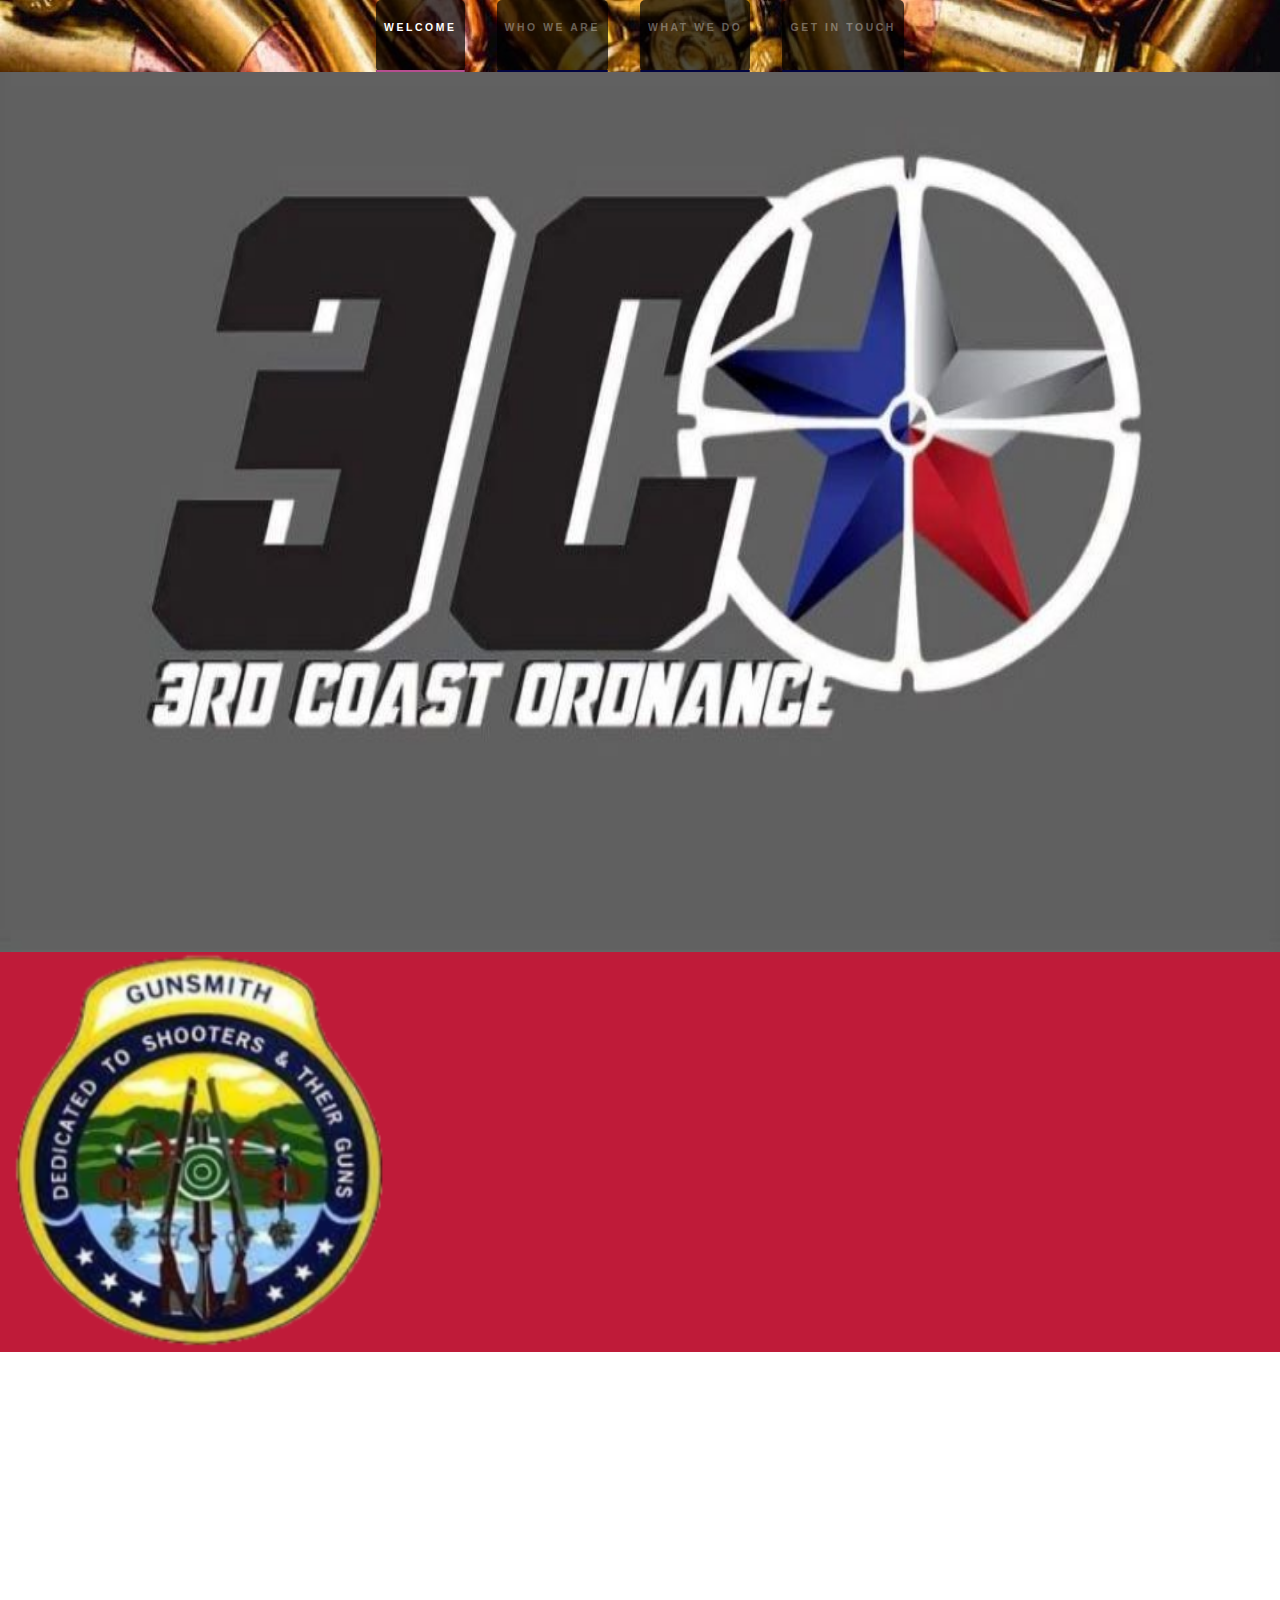
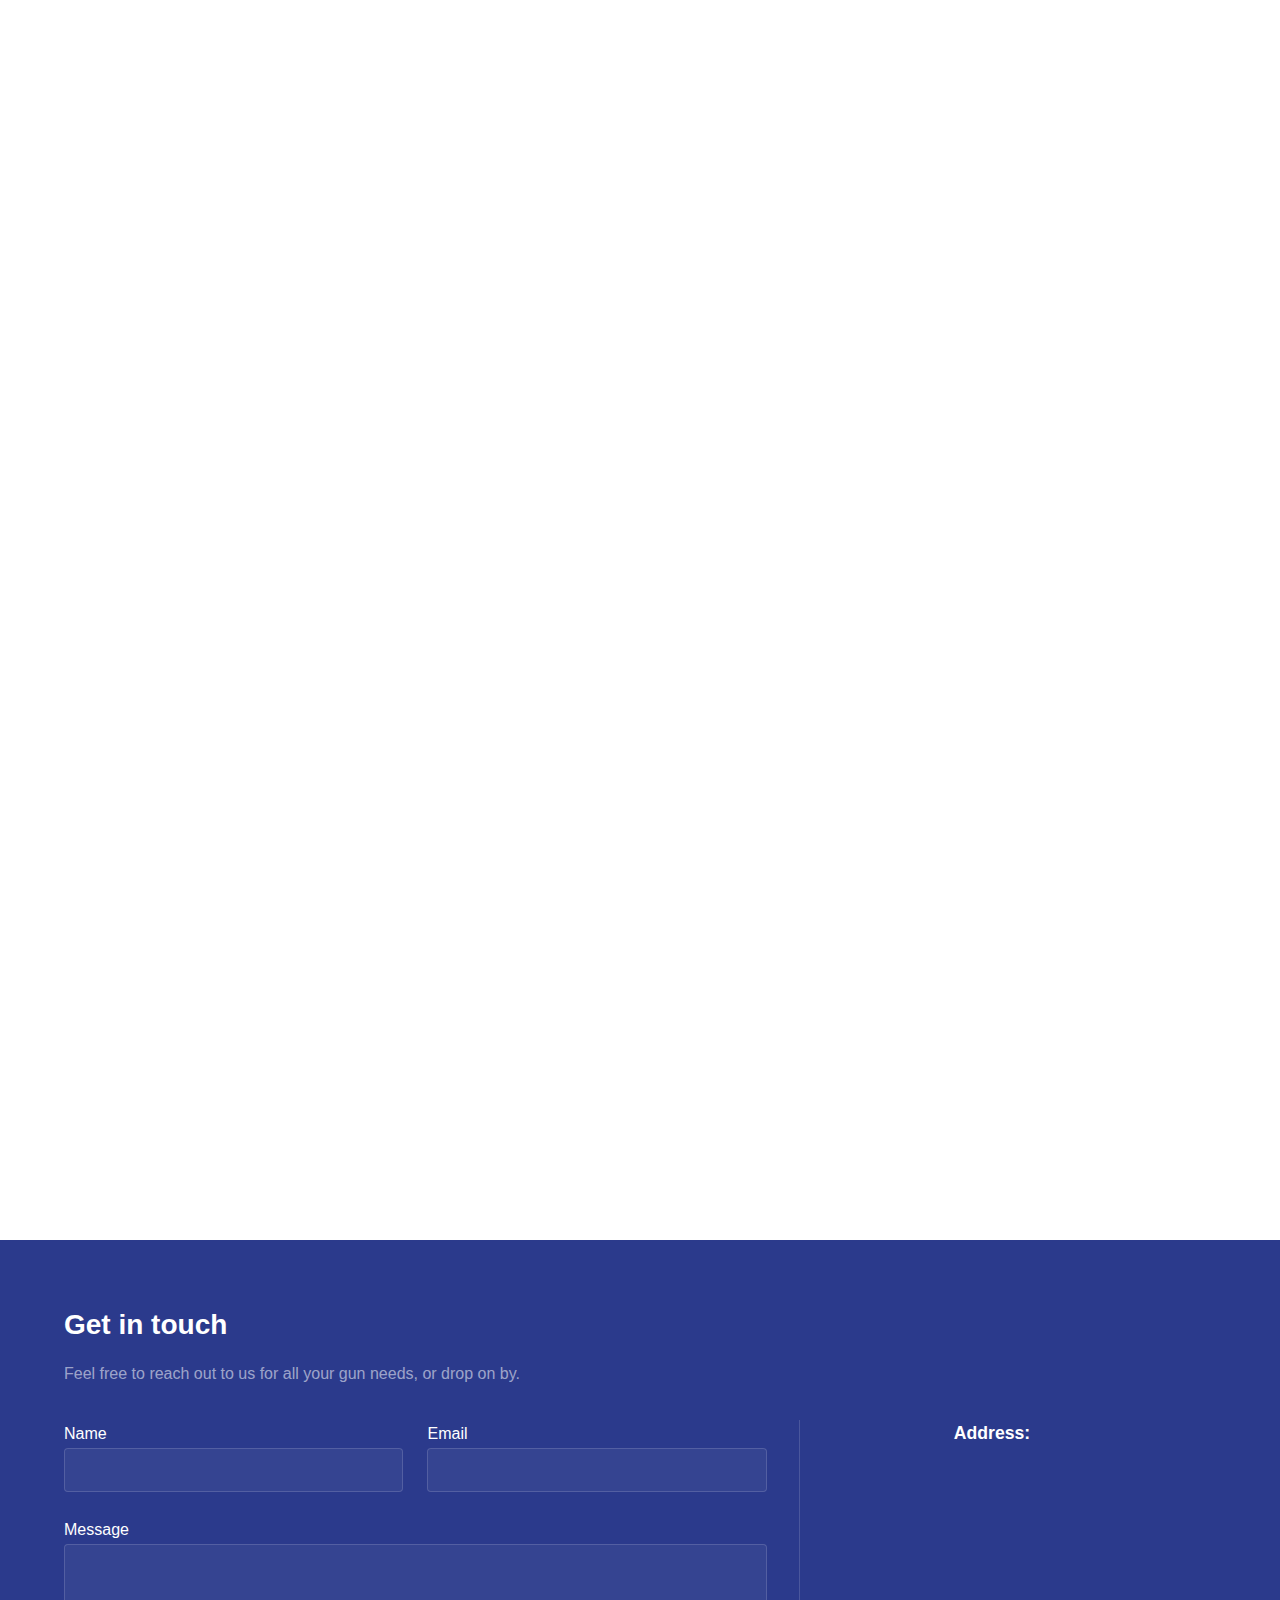
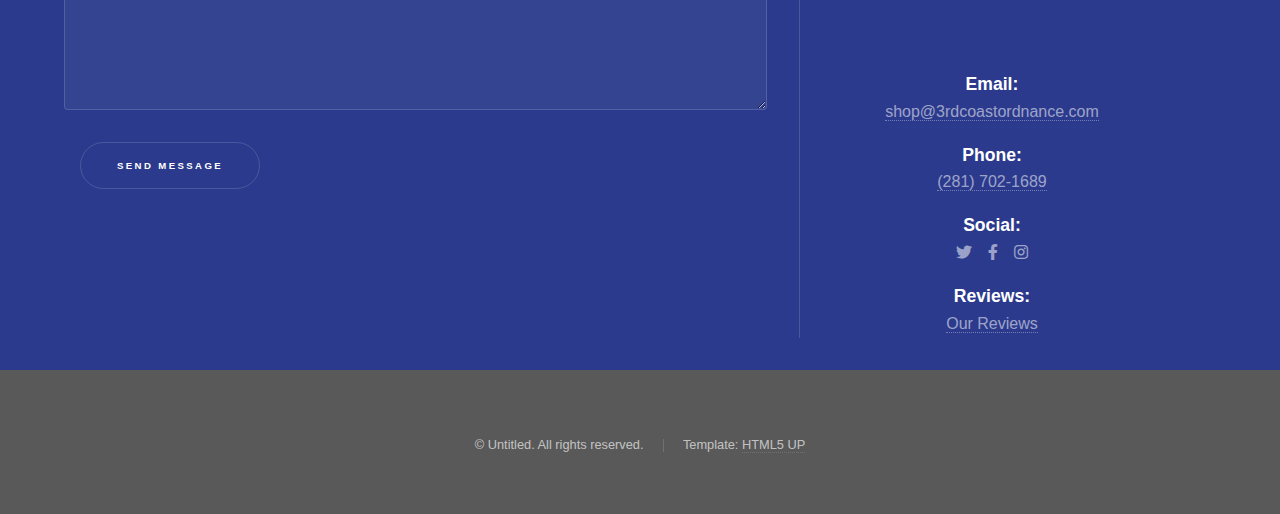
==== commit a60e9706: "Fix error in browser from index.html" ====
--- a/index.html
+++ b/index.html
@@ -173,7 +173,7 @@
 											<h3>Social:</h3>
 											<ul class="icons">
 												<li><a href="#" class="icon brands fa-twitter"><span class="label">Twitter</span></a></li>
-												<li><a href="https://www.facebook.com/3rdcoastordnance/" class="icon brands fa-facebook-f"><span class="label">Facebook</span></a></li>
+												<li><a href="https://www.facebook.com/3rdcoastordnance" class="icon brands fa-facebook-f"><span class="label">Facebook</span></a></li>
 												<li><a href="#" class="icon brands fa-instagram"><span class="label">Instagram</span></a></li>
 											</ul>
 										</li>
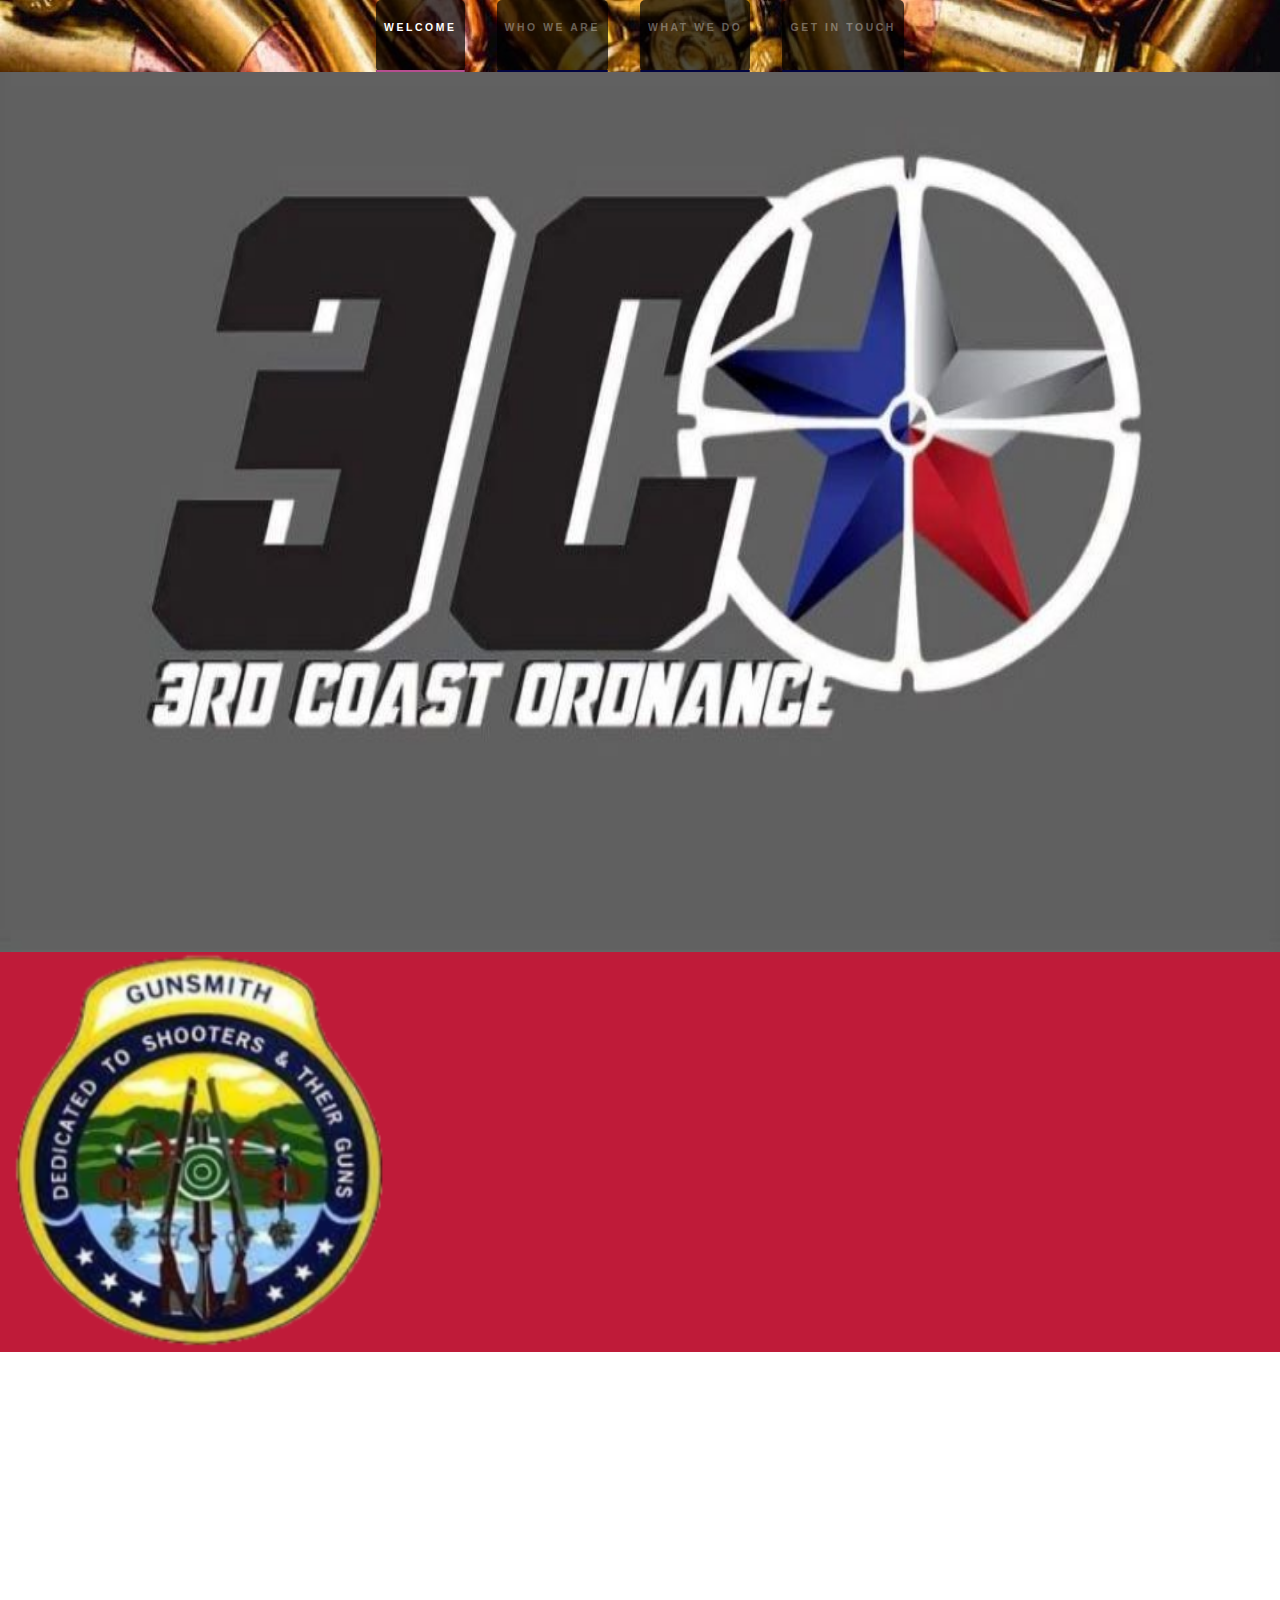
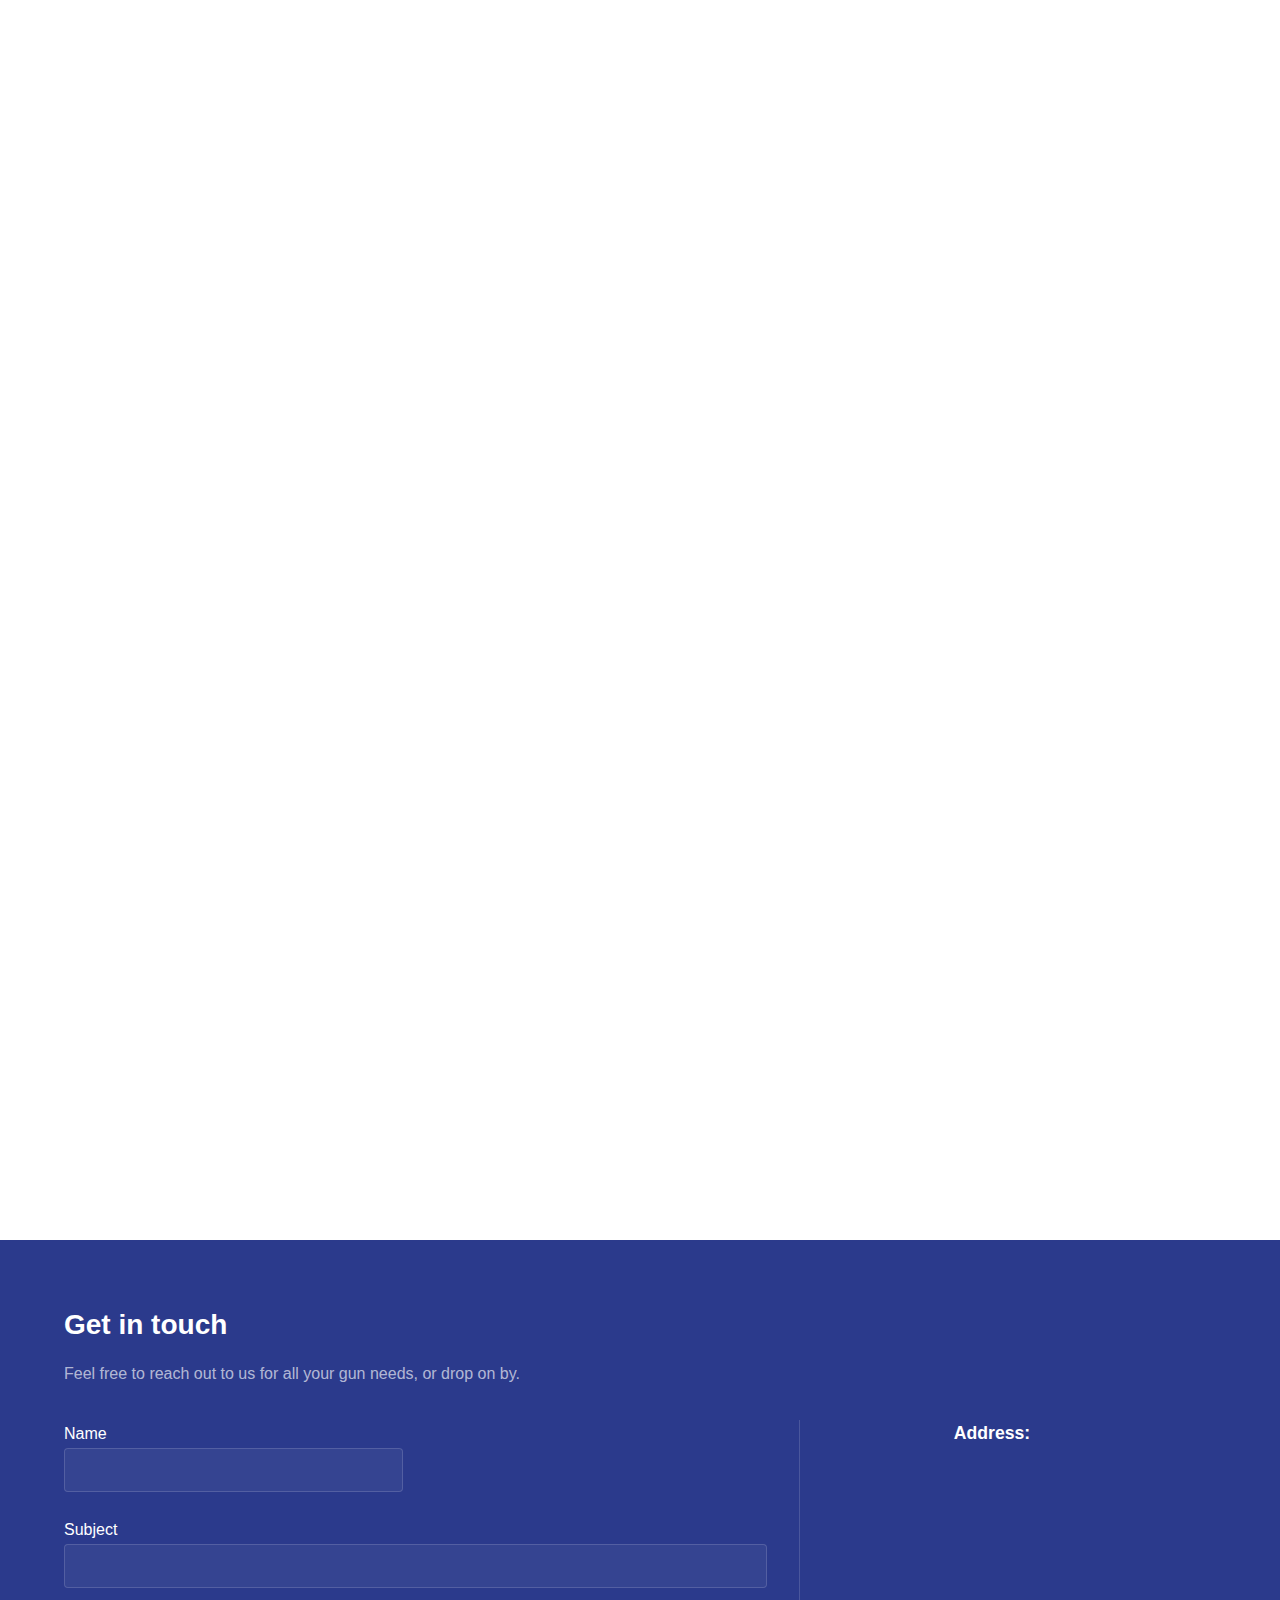
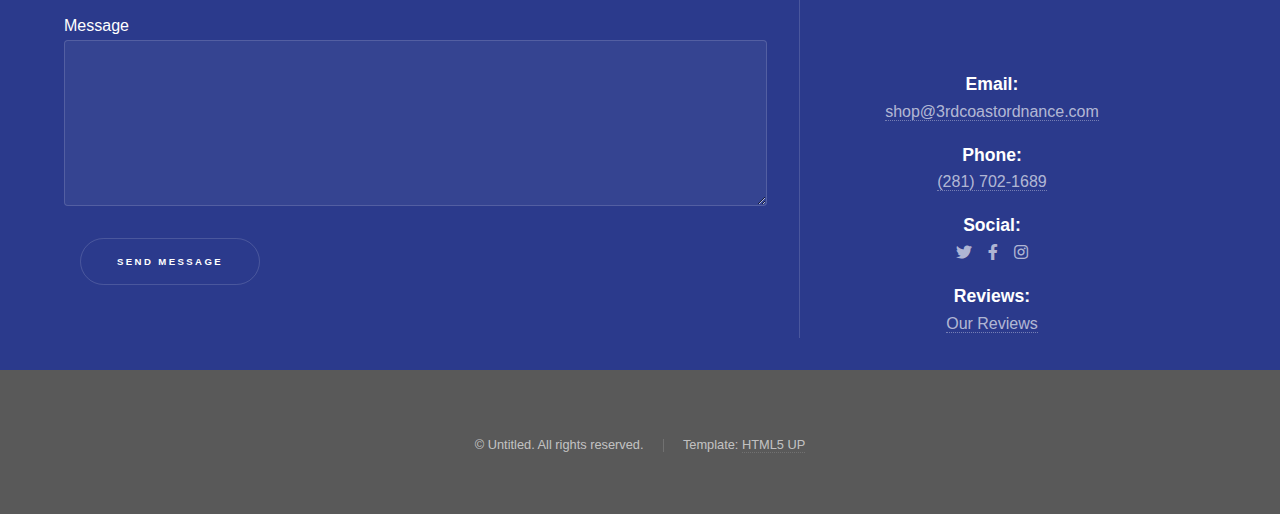
==== commit 674577df: "Added subject to index.html" ====
--- a/index.html
+++ b/index.html
@@ -6,8 +6,8 @@
 -->
 <html lang="en">
 	<head>
+		<meta charset="utf-8"/>
 		<title>3rd Coast Ordanance</title>
-		<meta charset="utf-8" />
 		<meta name="viewport" content="width=device-width, initial-scale=1" />
 		<link rel="stylesheet" href="assets/css/main.css" />
 		<noscript><link rel="stylesheet" href="assets/css/noscript.css" /></noscript>
@@ -138,9 +138,10 @@
 												<label for="name">Name</label>
 												<input type="text" name="name" id="name" />
 											</div>
-											<div class="field half">
-												<label for="email">Email</label>
-												<input type="text" name="email" id="email" />
+											<div class="field">
+												<label for="subject">Subject</label>
+												<input type="text" name="subject" id="subject">
+												<span class="error subject_error"></span>
 											</div>
 											<div class="field">
 												<label for="message">Message</label>
--- a/assets/css/main.css
+++ b/assets/css/main.css
@@ -118,7 +118,7 @@
 /* Type */
 
 	body, input, select, textarea {
-		color: rgba(255, 255, 255, 0.55);
+		color: rgba(255, 255, 255, 0.65);
 		font-family: Arial, Helvetica, sans-serif;
 		font-size: 16.5pt;
 		font-weight: normal;
@@ -371,7 +371,7 @@
 		input[type="reset"]:after,
 		input[type="button"]:after,
 		button:after,
-		.button:after {
+	  .button:after {
 			-moz-transform: scale(0.25);
 			-webkit-transform: scale(0.25);
 			-ms-transform: scale(0.25);
@@ -1242,7 +1242,7 @@
 /* Wrapper */
 
 	.wrapper {
-		/* position: relative; */
+		position: relative;
 	}
 
 		.wrapper > .inner {
@@ -1286,6 +1286,13 @@
 		}
 		.wrapper.style1 {
 			background-color: #2b3a8c;
+		}
+		.field .error{
+			color: #E10600;
+			background-color: rgba(0,0,0,.5);
+			padding: 7px;
+			border-radius: 5px;
+			font-size: 18px;
 		}
 
 		.wrapper.style1-alt {
@@ -1572,7 +1579,7 @@
 
 	#sidebar {
 		padding: 2.5em 2.5em 0.5em 2.5em ;
-		/* background: #2b3a8c; */
+		background: #2b3a8c;
 		background-image: url(../../images/bullets2.jpg);
 		cursor: default;
 		height: 100vh;
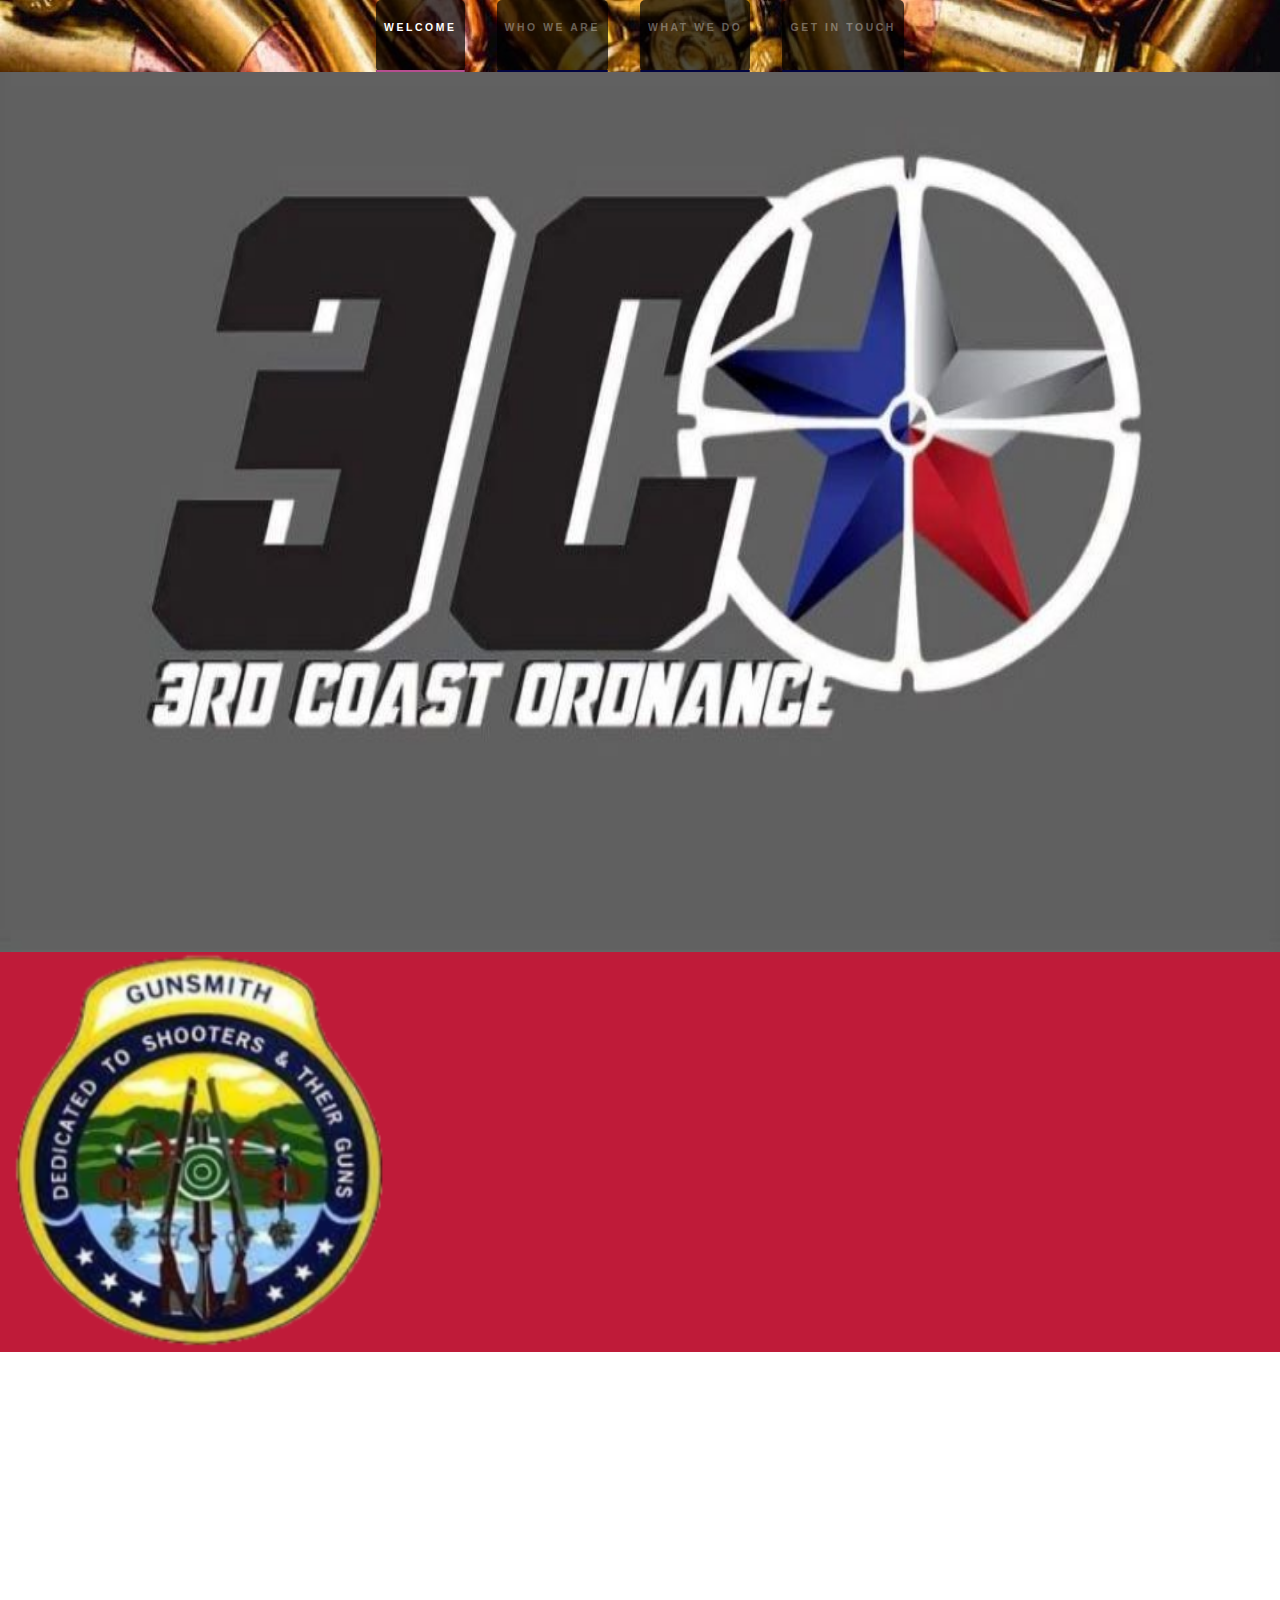
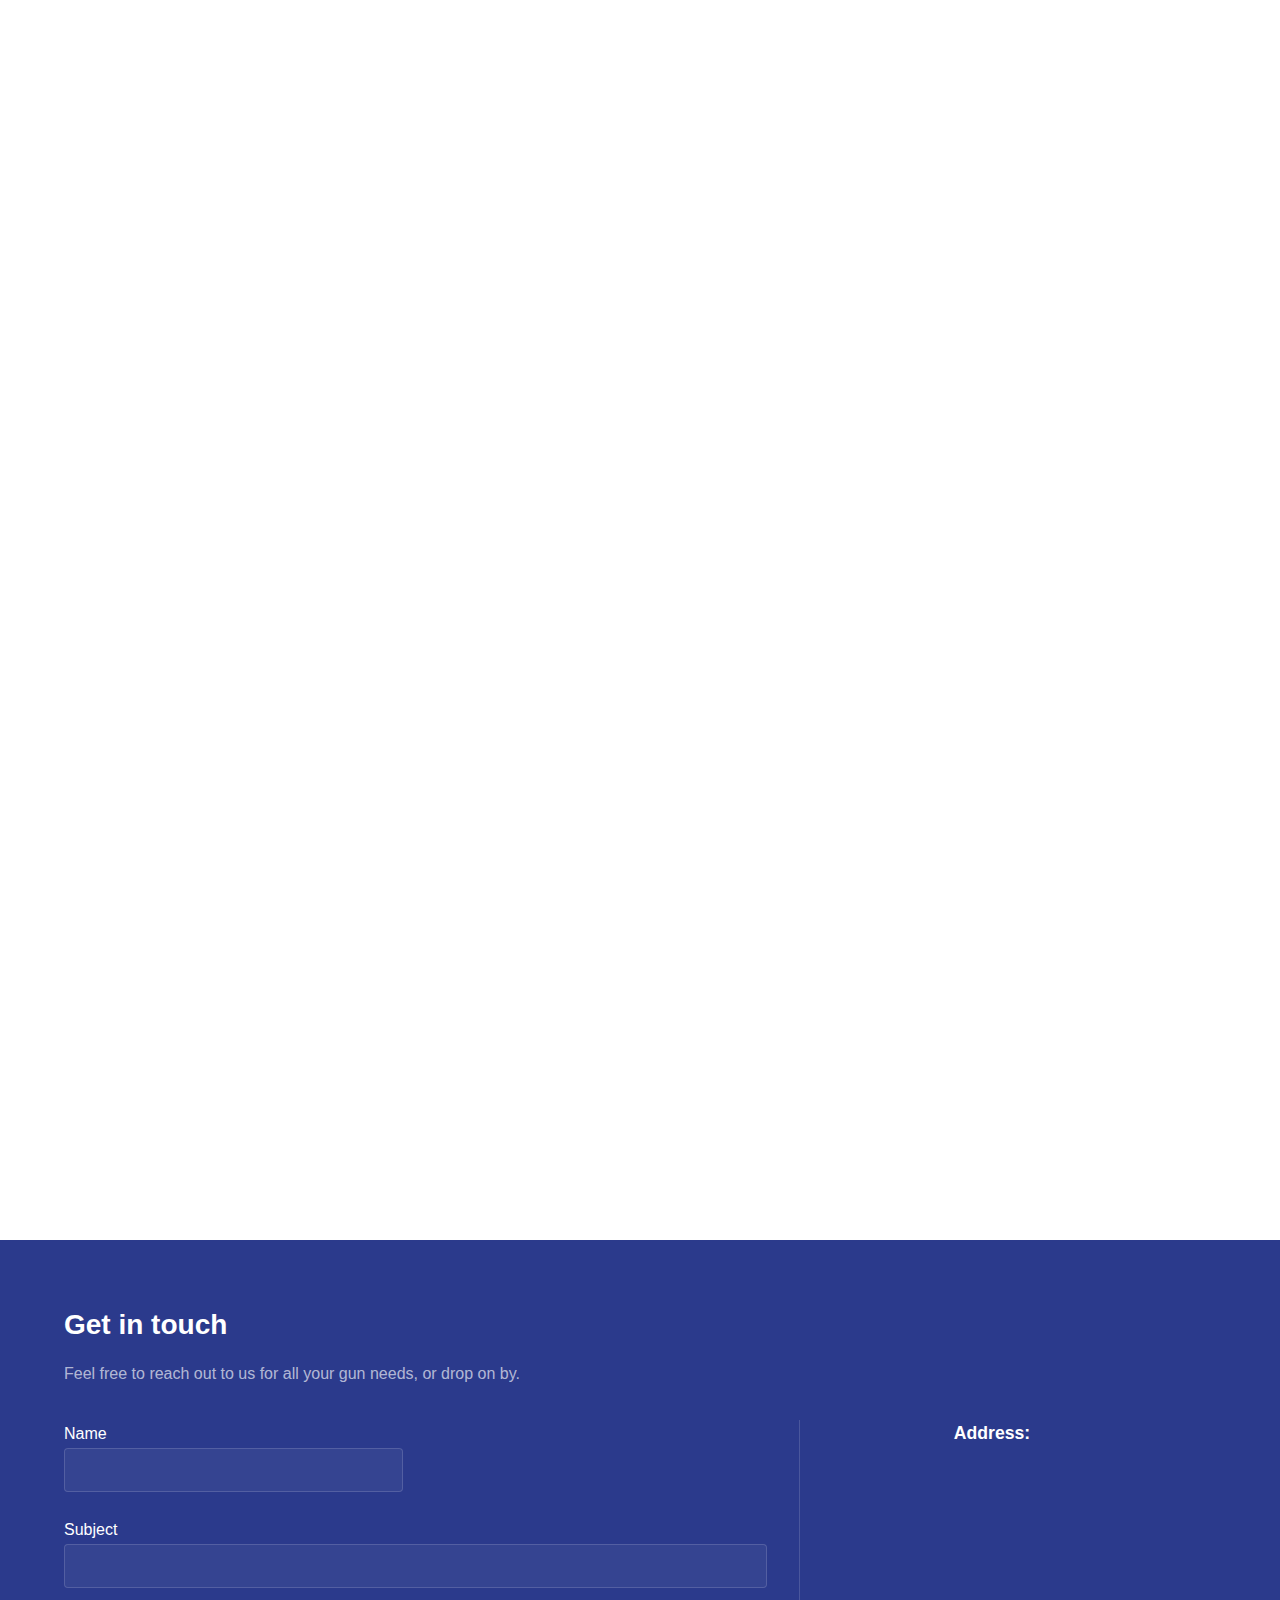
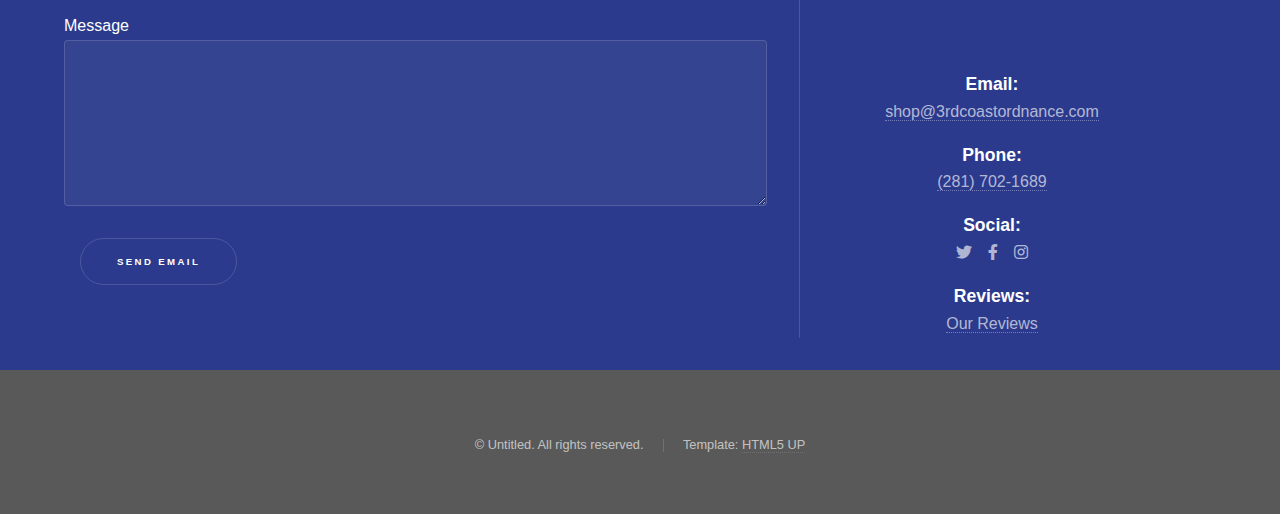
==== commit 89ce9516: "Now sending email via client email" ====
--- a/index.html
+++ b/index.html
@@ -132,11 +132,12 @@
 							<p>Feel free to reach out to us for all your gun needs, or drop on by.</p>
 							<div class="split style1">
 								<section>
-									<form method="post" action="#">
+									<form method="submit" action="other_pages/success.html">
 										<div class="fields">
 											<div class="field half">
 												<label for="name">Name</label>
 												<input type="text" name="name" id="name" />
+												<span class="error name_error"></span>
 											</div>
 											<div class="field">
 												<label for="subject">Subject</label>
@@ -146,10 +147,11 @@
 											<div class="field">
 												<label for="message">Message</label>
 												<textarea name="message" id="message" rows="5"></textarea>
+												<span class="error message_error"></span>
 											</div>
 										</div>
 										<ul class="actions">
-											<li><a href="" class="button submit">Send Message</a></li>
+											<li><button type="submit" class="button submit" name="submit">Send Email</button></li>
 										</ul>
 									</form>
 								</section>
